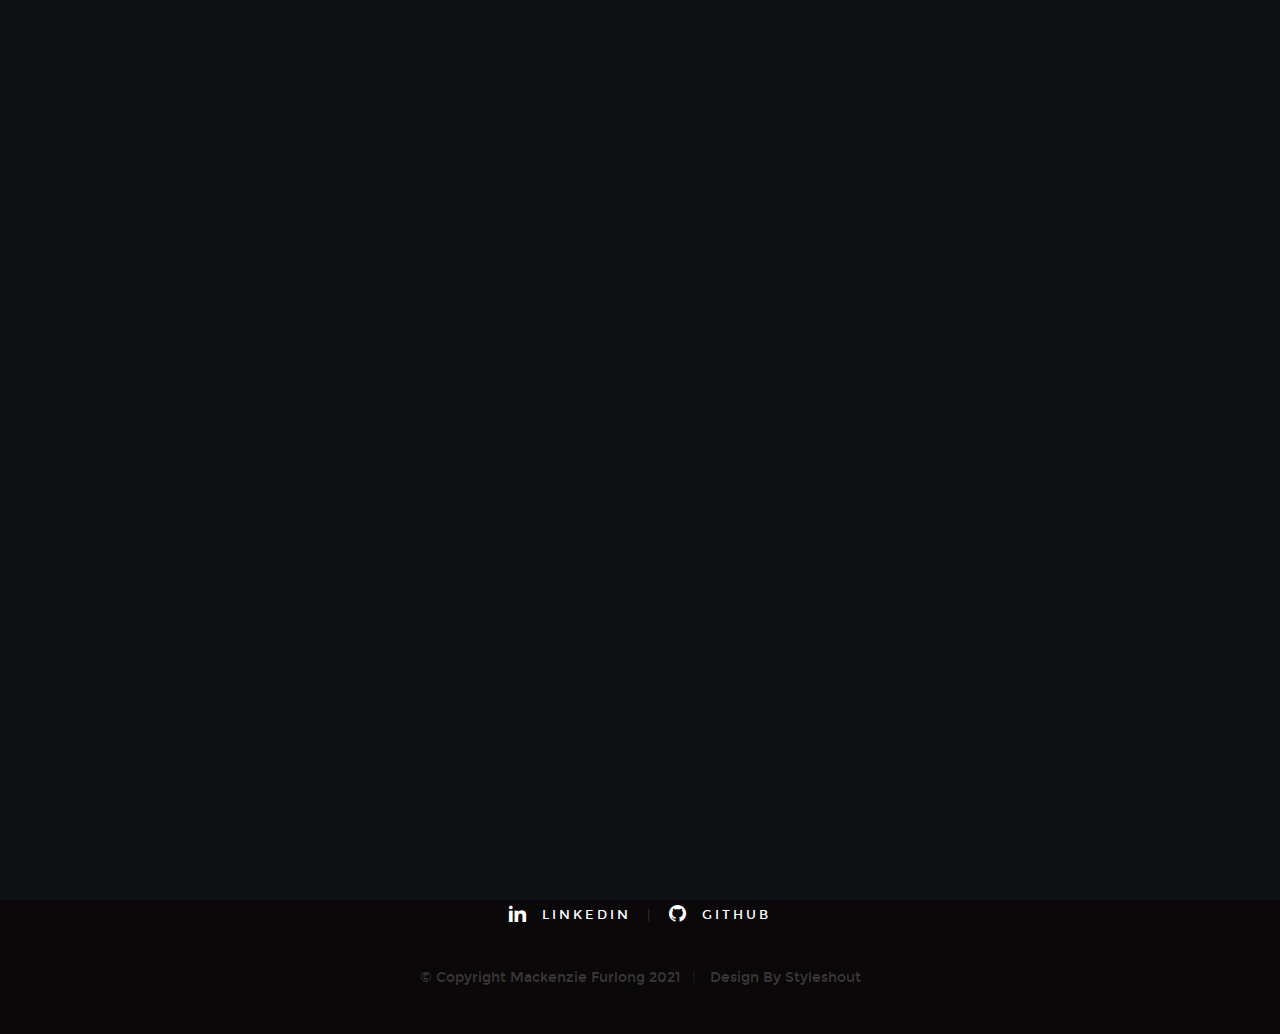
==== thanks.html @ 505a6a19 "contact form changes" ====
<!DOCTYPE html>
<!--[if lt IE 9 ]><html class="no-js oldie" lang="en"> <![endif]-->
<!--[if IE 9 ]><html class="no-js oldie ie9" lang="en"> <![endif]-->
<!--[if (gte IE 9)|!(IE)]><!-->
<html class="no-js" lang="en">
<!--<![endif]-->

<head>

    <!--- basic page needs
    ================================================== -->
    <meta charset="utf-8">
    <title>Mackenzie Furlong</title>
    <meta name="description" content="">
    <meta name="author" content="">

    <!-- mobile specific metas
    ================================================== -->
    <meta name="viewport" content="width=device-width, initial-scale=1">

    <!-- CSS
    ================================================== -->
    <link rel="stylesheet" href="css/base.css">
    <link rel="stylesheet" href="css/vendor.css">
    <link rel="stylesheet" href="css/main.css">

    <!-- script
    ================================================== -->
    <script src="js/modernizr.js"></script>
    <script src="js/pace.min.js"></script>

    <!--=========REMOVE LATER==========
    <script>
      setTimeout(() => location.reload(), 10000) // Auto refresh for changes
    </script>
    =========REMOVE LATER==========-->

    <!-- favicons
    ================================================== -->
    <link rel="shortcut icon" href="Images/M-Logo.png" type="image/png">
    <link rel="icon" href="Images/M-Logo.png" type="image/png">

</head>

<body id="top">

    <!-- header
    ================================================== -->
    <header class="s-header" style="background-color: #000000; height:95px; padding-top:10px;">

            <a class="site-logo"style="padding-left: 50px; width: 100%" href="https://mack6870.github.io/Personal-Website/#contact"><img style="padding-top: 15px; max-height: 50px; max-width: 50px;" src="Images/Back-Arrow-White.png" alt="Homepage"><span class="h01" style="color: #FFFFFF; font-size: 2.6rem;">&emsp;Back To Main Site</span></a>

    </header> <!-- end s-header -->


    <!-- works
    ================================================== -->
    <section style="padding-top:200px;" id="thanks" class="s-works target-section thanks-page">

      <div class="overlay"></div>

        <div class="row narrow section-intro has-bottom-sep">
            <div class="col-full">
                <h3 style="font-size: 3rem; line-height: 1.3; margin-bottom: 2rem;">Thanks For Reaching Out</h3>
                <h1 style="color:#FFFFFF;">Your submission has been received!</h1>

                <p class="lead" style="color:#FFFFFF;">
                  I will get back to you as soon as I can! I appeciate your email and will be in contact with you shortly.
                </p>
            </div>
        </div>

    </section> <!-- end works -->




    <!-- footer
    ================================================== -->
    <footer style="padding-top:45px;">
        <div class="row">
            <div class="col-full">

                <div class="footer-logo">
                    <a class="footer-site-logo smoothscroll" href="#home"><img src="Images/M-Logo-White.png" alt="Homepage"></a>
                </div>

                <ul class="footer-social">
                    <li><a href="https://www.linkedin.com/in/mackenzie-furlong/" target="_blank">
                        <i class="im im-linkedin" aria-hidden="true"></i>
                        <span>LinkedIn</span>
                    </a></li>
                    <li><a href="https://github.com/Mack6870" target="_blank">
                        <i class="im im-github" aria-hidden="true"></i>
                        <span>GitHub</span>
                    </a></li>
                </ul>

            </div>
        </div>

        <div class="row footer-bottom" style="margin-top:0px;">

            <div class="col-twelve">
                <div class="copyright">
                    <span>© Copyright Mackenzie Furlong 2021</span>
                    <span>Design By Styleshout</span>
                </div>

                <div class="go-top">
                <a class="smoothscroll" title="Back to Top" href="#top"><i class="im im-arrow-up" aria-hidden="true"></i></a>
                </div>
            </div>

        </div> <!-- end footer-bottom -->

    </footer> <!-- end footer -->


    <div id="preloader">
        <div id="loader"></div>
    </div>


    <!-- Java Script
    ================================================== -->
    <script src="js/jquery-3.2.1.min.js"></script>
    <script src="js/plugins.js"></script>
    <script src="js/main.js"></script>

</body>

</html>
---- css/base.css ----
/* =================================================================== 
 *
 *  Hola v1.0 Base Stylesheet
 *  10-02-2017
 *  ------------------------------------------------------------------
 *
 *  TOC:
 *  # Normalize
 *  # Basic/base setup styles
 *      ## Media
 *      ## Typography resets
 *      ## links
 *      ## inputs
 *  # grid
 *      ## medium size devices
 *      ## tablets
 *      ## mobile devices
 *      ## small mobile devices
 *  # block grids
 *      ## medium size devices
 *      ## tablets
 *      ## mobile devices
 *      ## small mobile devices
 *  # MISC
 *
 * =================================================================== */


/* ===================================================================
 * # normalize
 * normalize.css v5.0.0 | MIT License | 
 * github.com/necolas/normalize.css
 *
 * ------------------------------------------------------------------- */

html {
    font-family: sans-serif;
    line-height: 1.15;
    -ms-text-size-adjust: 100%;
    -webkit-text-size-adjust: 100%;
}

body {
    margin: 0;
}

article, aside, footer, header, nav, section {
    display: block;
}

h1 {
    font-size: 2em;
    margin: 0.67em 0;
}

figcaption, figure, main {
    display: block;
}

figure {
    margin: 1em 40px;
}

hr {
    box-sizing: content-box;
    height: 0;
    overflow: visible;
}

pre {
    font-family: monospace, monospace;
    font-size: 1em;
}

a {
    background-color: transparent;
    -webkit-text-decoration-skip: objects;
}

a:active, a:hover {
    outline-width: 0;
}

abbr[title] {
    border-bottom: none;
    text-decoration: underline;
    text-decoration: underline dotted;
}

b, strong {
    font-weight: inherit;
}

b, strong {
    font-weight: bolder;
}

code, kbd, samp {
    font-family: monospace, monospace;
    font-size: 1em;
}

dfn {
    font-style: italic;
}

mark {
    background-color: #ff0;
    color: #000;
}

small {
    font-size: 80%;
}

sub, sup {
    font-size: 75%;
    line-height: 0;
    position: relative;
    vertical-align: baseline;
}

sub {
    bottom: -0.25em;
}

sup {
    top: -0.5em;
}

audio, video {
    display: inline-block;
}

audio:not([controls]) {
    display: none;
    height: 0;
}

img {
    border-style: none;
}

svg:not(:root) {
    overflow: hidden;
}

button, input, optgroup, select, textarea {
    font-family: sans-serif;
    font-size: 100%;
    line-height: 1.15;
    margin: 0;
}

button, input {
    overflow: visible;
}

button, select {
    text-transform: none;
}

button, html [type="button"], [type="reset"], [type="submit"] {
    -webkit-appearance: button;
}

button::-moz-focus-inner, [type="button"]::-moz-focus-inner, [type="reset"]::-moz-focus-inner, [type="submit"]::-moz-focus-inner {
    border-style: none;
    padding: 0;
}

button:-moz-focusring, [type="button"]:-moz-focusring, [type="reset"]:-moz-focusring, [type="submit"]:-moz-focusring {
    outline: 1px dotted ButtonText;
}

fieldset {
    border: 1px solid #c0c0c0;
    margin: 0 2px;
    padding: 0.35em 0.625em 0.75em;
}

legend {
    box-sizing: border-box;
    color: inherit;
    display: table;
    max-width: 100%;
    padding: 0;
    white-space: normal;
}

progress {
    display: inline-block;
    vertical-align: baseline;
}

textarea {
    overflow: auto;
}

[type="checkbox"], [type="radio"] {
    box-sizing: border-box;
    padding: 0;
}

[type="number"]::-webkit-inner-spin-button, [type="number"]::-webkit-outer-spin-button {
    height: auto;
}

[type="search"] {
    -webkit-appearance: textfield;
    outline-offset: -2px;
}

[type="search"]::-webkit-search-cancel-button, [type="search"]::-webkit-search-decoration {
    -webkit-appearance: none;
}

::-webkit-file-upload-button {
    -webkit-appearance: button;
    font: inherit;
}

details, menu {
    display: block;
}

summary {
    display: list-item;
}

canvas {
    display: inline-block;
}

template {
    display: none;
}

[hidden] {
    display: none;
}


/* ===================================================================
 * # basic/base setup styles - (_basic.scss)
 *
 * ------------------------------------------------------------------- */

html {
    font-size: 62.5%;
    box-sizing: border-box;
}

*, *::before, *::after {
    box-sizing: inherit;
}

body {
    font-weight: normal;
    line-height: 1;
    word-wrap: break-word;
    text-rendering: optimizeLegibility;
    -webkit-overflow-scrolling: touch;
    -webkit-text-size-adjust: none;
}

body, input, button {
    -moz-osx-font-smoothing: grayscale;
    -webkit-font-smoothing: antialiased;
}


/* ------------------------------------------------------------------- 
 * ## Media - (_basic.scss)
 * ------------------------------------------------------------------- */

img, video {
    max-width: 100%;
    height: auto;
}


/* ------------------------------------------------------------------- 
 * ## Typography resets - (_basic.scss)
 * ------------------------------------------------------------------- */

div, dl, dt, dd, ul, ol, li, h1, h2, h3, h4, h5, h6, pre, form, p, blockquote, th, td {
    margin: 0;
    padding: 0;
}

h1, h2, h3, h4, h5, h6 {
    -webkit-font-smoothing: auto;
    -webkit-font-smoothing: antialiased;
    -webkit-font-variant-ligatures: common-ligatures;
    -moz-font-variant-ligatures: common-ligatures;
    font-variant-ligatures: common-ligatures;
    text-rendering: optimizeLegibility;
}

em, i {
    font-style: italic;
    line-height: inherit;
}

strong, b {
    font-weight: bold;
    line-height: inherit;
}

small {
    font-size: 60%;
    line-height: inherit;
}

ol, ul {
    list-style: none;
}

li {
    display: block;
}


/* ------------------------------------------------------------------- 
 * ## links - (_basic.scss)
 * ------------------------------------------------------------------- */

a {
    text-decoration: none;
    line-height: inherit;
}

a img {
    border: none;
}


/* ------------------------------------------------------------------- 
 * ## inputs - (_basic.scss)
 * ------------------------------------------------------------------- */

fieldset {
    margin: 0;
    padding: 0;
}

input[type="email"], 
input[type="number"], 
input[type="search"], 
input[type="text"], 
input[type="tel"], 
input[type="url"], 
input[type="password"], textarea {
    -webkit-appearance: none;
    -moz-appearance: none;
    -ms-appearance: none;
    -o-appearance: none;
    appearance: none;
}


/* ===================================================================
 * # grid - (_grid.scss)
 *
 * ------------------------------------------------------------------- */

.row {
    width: 94%;
    max-width: 1200px;
    margin: 0 auto;
}

.row:after {
    content: "";
    display: table;
    clear: both;
}

.row .row {
    width: auto;
    max-width: none;
    margin-left: -20px;
    margin-right: -20px;
}


/* column blocks
 * -------------------------------------- */

[class*="col-"] {
    float: left;
}

[class*="col-"] + [class*="col-"].end {
    float: right;
}

[class*="col-"] {
    padding: 0 20px;
}


/* column width classes 
 * -------------------------------------- */

.col-one {
    width: 8.33333%;
}

.col-two, .col-1-6 {
    width: 16.66667%;
}

.col-three, .col-1-4 {
    width: 25%;
}

.col-four, .col-1-3 {
    width: 33.33333%;
}

.col-five {
    width: 41.66667%;
}

.col-six, .col-1-2 {
    width: 50%;
}

.col-seven {
    width: 58.33333%;
}

.col-eight, .col-2-3 {
    width: 66.66667%;
}

.col-nine, .col-3-4 {
    width: 75%;
}

.col-ten, .col-5-6 {
    width: 83.33333%;
}

.col-eleven {
    width: 91.66667%;
}

.col-twelve, .col-full {
    width: 100%;
}


/* ------------------------------------------------------------------- 
 * ## medium size devices - (_grid.scss)
 * ------------------------------------------------------------------- */

@media only screen and (max-width: 1200px) {
    .row .row {
        margin-left: -15px;
        margin-right: -15px;
    }
    [class*="col-"] {
        padding: 0 15px;
    }
    .md-two, .md-1-6 {
        width: 16.66667%;
    }
    .md-one {
        width: 8.33333%;
    }
    .md-three, .md-1-4 {
        width: 25%;
    }
    .md-four, .md-1-3 {
        width: 33.33333%;
    }
    .md-five {
        width: 41.66667%;
    }
    .md-six, .md-1-2 {
        width: 50%;
    }
    .md-seven {
        width: 58.33333%;
    }
    .md-eight, .md-2-3 {
        width: 66.66667%;
    }
    .md-nine, .md-3-4 {
        width: 75%;
    }
    .md-ten, .md-5-6 {
        width: 83.33333%;
    }
    .md-eleven {
        width: 91.66667%;
    }
    .md-twelve, .md-full {
        width: 100%;
    }
}


/* ------------------------------------------------------------------- 
 * ## tablets - (_grid.scss)
 * ------------------------------------------------------------------- */

@media only screen and (max-width: 800px) {
    .row {
        width: 90%;
    }
    .tab-1-4 {
        width: 25%;
    }
    .tab-1-3 {
        width: 33.33333%;
    }
    .tab-1-2 {
        width: 50%;
    }
    .tab-2-3 {
        width: 66.66667%;
    }
    .tab-3-4 {
        width: 75%;
    }
    .tab-full {
        width: 100%;
    }
}


/* ------------------------------------------------------------------- 
 * ## mobile devices - (_grid.scss)
 * ------------------------------------------------------------------- */

@media only screen and (max-width: 600px) {
    .row {
        width: auto;
        padding-left: 25px;
        padding-right: 25px;
    }
    .row .row {
        margin-left: -10px;
        margin-right: -10px;
    }
    [class*="col-"] {
        padding: 0 10px;
    }
    .mob-1-4 {
        width: 25%;
    }
    .mob-1-3 {
        width: 33.33333%;
    }
    .mob-1-2 {
        width: 50%;
    }
    .mob-2-3 {
        width: 66.66667%;
    }
    .mob-3-4 {
        width: 75%;
    }
    .mob-full {
        width: 100%;
    }
}


/* ------------------------------------------------------------------- 
 * ## small mobile devices - (_grid.scss) 
 * ------------------------------------------------------------------- */


/* stack columns on small mobile devices
 * ------------------------------------------------------------------- */

@media only screen and (max-width: 400px) {
    .row .row {
        padding-left: 0;
        padding-right: 0;
        margin-left: 0;
        margin-right: 0;
    }
    [class*="col-"] {
        width: 100% !important;
        float: none !important;
        clear: both !important;
        margin-left: 0;
        margin-right: 0;
        padding: 0;
    }
    [class*="col-"] + [class*="col-"].end {
        float: none;
    }
}


/* ===================================================================
 * # block grids - (_grid.scss)
 * ------------------------------------------------------------------- */


/*   Equally-sized columns define at row level
 * ------------------------------------------------------------------- */

[class*="block-"]:after {
    content: "";
    display: table;
    clear: both;
}

.block-1-6 .col-block {
    width: 16.66667%;
}

.block-1-5 .col-block {
    width: 20%;
}

.block-1-4 .col-block {
    width: 25%;
}

.block-1-3 .col-block {
    width: 33.33333%;
}

.block-1-2 .col-block {
    width: 50%;
}


/**
 * Clearing for block grid columns. Allow columns with 
 * different heights to align properly.
 */

.block-1-6 .col-block:nth-child(6n+1), 
.block-1-5 .col-block:nth-child(5n+1), 
.block-1-4 .col-block:nth-child(4n+1), 
.block-1-3 .col-block:nth-child(3n+1), 
.block-1-2 .col-block:nth-child(2n+1) {
    clear: both;
}


/* ------------------------------------------------------------------- 
 * ## medium size devices - (_grid.scss)
 * ------------------------------------------------------------------- */

@media only screen and (max-width: 1200px) {
    .block-m-1-6 .col-block {
        width: 16.66667%;
    }
    .block-m-1-5 .col-block {
        width: 20%;
    }
    .block-m-1-4 .col-block {
        width: 25%;
    }
    .block-m-1-3 .col-block {
        width: 33.33333%;
    }
    .block-m-1-2 .col-block {
        width: 50%;
    }
    .block-m-full .col-block {
        width: 100%;
        clear: both;
    }
    [class*="block-m-"] .bgrid:nth-child(n) {
        clear: none;
    }
    .block-m-1-6 .col-block:nth-child(6n+1), 
    .block-m-1-5 .col-block:nth-child(5n+1), 
    .block-m-1-4 .col-block:nth-child(4n+1), 
    .block-m-1-3 .col-block:nth-child(3n+1), 
    .block-m-1-2 .col-block:nth-child(2n+1) {
        clear: both;
    }
}


/* ------------------------------------------------------------------- 
 * ## tablets - (_grid.scss)
 * ------------------------------------------------------------------- */

@media only screen and (max-width: 800px) {
    .block-tab-1-6 .col-block {
        width: 16.66667%;
    }
    .block-tab-1-5 .col-block {
        width: 20%;
    }
    .block-tab-1-4 .col-block {
        width: 25%;
    }
    .block-tab-1-3 .col-block {
        width: 33.33333%;
    }
    .block-tab-1-2 .col-block {
        width: 50%;
    }
    .block-tab-full .col-block {
        width: 100%;
        clear: both;
    }
    [class*="block-tab-"] .bgrid:nth-child(n) {
        clear: none;
    }
    .block-tab-1-6 .col-block:nth-child(6n+1), 
    .block-tab-1-6 .col-block:nth-child(5n+1), 
    .block-tab-1-4 .col-block:nth-child(4n+1), 
    .block-tab-1-3 .col-block:nth-child(3n+1), 
    .block-tab-1-2 .col-block:nth-child(2n+1) {
        clear: both;
    }
}


/* ------------------------------------------------------------------- 
 * ## mobile devices - (_grid.scss)
 * ------------------------------------------------------------------- */

@media only screen and (max-width: 600px) {
    .block-mob-1-6 .col-block {
        width: 16.66667%;
    }
    .block-mob-1-5 .col-block {
        width: 20%;
    }
    .block-mob-1-4 .col-block {
        width: 25%;
    }
    .block-mob-1-3 .col-block {
        width: 33.33333%;
    }
    .block-mob-1-2 .col-block {
        width: 50%;
    }
    .block-mob-full .col-block {
        width: 100%;
        clear: both;
    }
    [class*="block-mob-"] .bgrid:nth-child(n) {
        clear: none;
    }
    .block-mob-1-6 .col-block:nth-child(6n+1), 
    .block-mob-1-5 .col-block:nth-child(5n+1), 
    .block-mob-1-4 .col-block:nth-child(4n+1), 
    .block-mob-1-3 .col-block:nth-child(3n+1), 
    .block-mob-1-2 .col-block:nth-child(2n+1) {
        clear: both;
    }
}


/* ------------------------------------------------------------------- 
 * ## small mobile devices - (_grid.scss) 
 * ------------------------------------------------------------------- */


/* stack columns on small mobile devices
 * ------------------------------------------------------------------- */

@media only screen and (max-width: 400px) {
    .stack .col-block {
        width: 100% !important;
        float: none !important;
        clear: both !important;
        margin-left: 0;
        margin-right: 0;
    }
}


/* ===================================================================
 * # MISC  - (_grid.scss)
 *
 * ------------------------------------------------------------------- */

.group:after {
    content: "";
    display: table;
    clear: both;
}


/* Misc Helper Styles
 * -------------------------------------- */

.is-hidden {
    display: none;
}

.is-invisible {
    visibility: hidden;
}

.antialiased {
    -webkit-font-smoothing: antialiased;
    -moz-osx-font-smoothing: grayscale;
}

.overflow-hidden {
    overflow: hidden;
}

.remove-bottom {
    margin-bottom: 0;
}

.half-bottom {
    margin-bottom: 1.5rem !important;
}

.add-bottom {
    margin-bottom: 3rem !important;
}

.no-border {
    border: none;
}

.full-width {
    width: 100%;
}

.text-center {
    text-align: center;
}

.text-left {
    text-align: left;
}

.text-right {
    text-align: right;
}

.pull-left {
    float: left;
}

.pull-right {
    float: right;
}

.align-center {
    margin-left: auto;
    margin-right: auto;
    text-align: center;
}
---- css/vendor.css ----
/* ===================================================================
 *
 *  Hola v1.0 Vendor/Third Party CSS
 *  10-02-2017
 *  ------------------------------------------------------------------
 *
 *  TOC:
 *  # Slick slider
 *  # PhotoSwipe Skin
 *  # Prettyprint GitHub Theme
 *
 * =================================================================== */


/* ===================================================================
 * # slick slider
 *
 * ------------------------------------------------------------------- */

.slick-slider {
    position: relative;
    display: block;
    box-sizing: border-box;
    -webkit-touch-callout: none;
    -webkit-user-select: none;
    -khtml-user-select: none;
    -moz-user-select: none;
    -ms-user-select: none;
    user-select: none;
    -ms-touch-action: pan-y;
    touch-action: pan-y;
    -webkit-tap-highlight-color: transparent;
}

.slick-list {
    position: relative;
    overflow: hidden;
    display: block;
    margin: 0;
    padding: 0;
}

.slick-list:focus {
    outline: none;
}

.slick-list.dragging {
    cursor: pointer;
    cursor: hand;
}

.slick-slider .slick-track, .slick-slider .slick-list {
    -webkit-transform: translate3d(0, 0, 0);
    -moz-transform: translate3d(0, 0, 0);
    -ms-transform: translate3d(0, 0, 0);
    -o-transform: translate3d(0, 0, 0);
    transform: translate3d(0, 0, 0);
}

.slick-track {
    position: relative;
    left: 0;
    top: 0;
    display: block;
}

.slick-track:before, .slick-track:after {
    content: "";
    display: table;
}

.slick-track:after {
    clear: both;
}

.slick-loading .slick-track {
    visibility: hidden;
}

.slick-slide {
    float: left;
    height: 100%;
    min-height: 1px;
    display: none;
}

[dir="rtl"] .slick-slide {
    float: right;
}

.slick-slide img {
    display: block;
}

.slick-slide.slick-loading img {
    display: none;
}

.slick-slide.dragging img {
    pointer-events: none;
}

.slick-initialized .slick-slide {
    display: block;
}

.slick-loading .slick-slide {
    visibility: hidden;
}

.slick-vertical .slick-slide {
    display: block;
    height: auto;
    border: 1px solid transparent;
}

.slick-arrow.slick-hidden {
    display: none;
}


/*! PhotoSwipe main CSS by Dmitry Semenov | photoswipe.com | MIT license */


/*
	Styles for basic PhotoSwipe functionality (sliding area, open/close transitions)
*/


/* pswp = photoswipe */

.pswp {
    display: none;
    position: absolute;
    width: 100%;
    height: 100%;
    left: 0;
    top: 0;
    overflow: hidden;
    -ms-touch-action: none;
    touch-action: none;
    z-index: 1500;
    -webkit-text-size-adjust: 100%;
    /* create separate layer, to avoid paint on window.onscroll in webkit/blink */
    -webkit-backface-visibility: hidden;
    outline: none;
}

.pswp * {
    -webkit-box-sizing: border-box;
    box-sizing: border-box;
}

.pswp img {
    max-width: none;
}


/* style is added when JS option showHideOpacity is set to true */

.pswp--animate_opacity {
    /* 0.001, because opacity:0 doesn't trigger Paint action, which causes lag at start of transition */
    opacity: 0.001;
    will-change: opacity;
    /* for open/close transition */
    -webkit-transition: opacity 333ms cubic-bezier(0.4, 0, 0.22, 1);
    transition: opacity 333ms cubic-bezier(0.4, 0, 0.22, 1);
}

.pswp--open {
    display: block;
}

.pswp--zoom-allowed .pswp__img {
    /* autoprefixer: off */
    cursor: -webkit-zoom-in;
    cursor: -moz-zoom-in;
    cursor: zoom-in;
}

.pswp--zoomed-in .pswp__img {
    /* autoprefixer: off */
    cursor: -webkit-grab;
    cursor: -moz-grab;
    cursor: grab;
}

.pswp--dragging .pswp__img {
    /* autoprefixer: off */
    cursor: -webkit-grabbing;
    cursor: -moz-grabbing;
    cursor: grabbing;
}


/*
	Background is added as a separate element.
	As animating opacity is much faster than animating rgba() background-color.
*/

.pswp__bg {
    position: absolute;
    left: 0;
    top: 0;
    width: 100%;
    height: 100%;
    background: #000;
    opacity: 0;
    -webkit-transform: translateZ(0);
    transform: translateZ(0);
    -webkit-backface-visibility: hidden;
    will-change: opacity;
}

.pswp__scroll-wrap {
    position: absolute;
    left: 0;
    top: 0;
    width: 100%;
    height: 100%;
    overflow: hidden;
}

.pswp__container, .pswp__zoom-wrap {
    -ms-touch-action: none;
    touch-action: none;
    position: absolute;
    left: 0;
    right: 0;
    top: 0;
    bottom: 0;
}


/* Prevent selection and tap highlights */

.pswp__container, .pswp__img {
    -webkit-user-select: none;
    -moz-user-select: none;
    -ms-user-select: none;
    user-select: none;
    -webkit-tap-highlight-color: transparent;
    -webkit-touch-callout: none;
}

.pswp__zoom-wrap {
    position: absolute;
    width: 100%;
    -webkit-transform-origin: left top;
    -ms-transform-origin: left top;
    transform-origin: left top;
    /* for open/close transition */
    -webkit-transition: -webkit-transform 333ms cubic-bezier(0.4, 0, 0.22, 1);
    transition: transform 333ms cubic-bezier(0.4, 0, 0.22, 1);
}

.pswp__bg {
    will-change: opacity;
    /* for open/close transition */
    -webkit-transition: opacity 333ms cubic-bezier(0.4, 0, 0.22, 1);
    transition: opacity 333ms cubic-bezier(0.4, 0, 0.22, 1);
}

.pswp--animated-in .pswp__bg, .pswp--animated-in .pswp__zoom-wrap {
    -webkit-transition: none;
    transition: none;
}

.pswp__container, .pswp__zoom-wrap {
    -webkit-backface-visibility: hidden;
}

.pswp__item {
    position: absolute;
    left: 0;
    right: 0;
    top: 0;
    bottom: 0;
    overflow: hidden;
}

.pswp__img {
    position: absolute;
    width: auto;
    height: auto;
    top: 0;
    left: 0;
}


/*
	stretched thumbnail or div placeholder element (see below)
	style is added to avoid flickering in webkit/blink when layers overlap
*/

.pswp__img--placeholder {
    -webkit-backface-visibility: hidden;
}


/*
	div element that matches size of large image
	large image loads on top of it
*/

.pswp__img--placeholder--blank {
    background: #222;
}

.pswp--ie .pswp__img {
    width: 100% !important;
    height: auto !important;
    left: 0;
    top: 0;
}


/*
	Error message appears when image is not loaded
	(JS option errorMsg controls markup)
*/

.pswp__error-msg {
    position: absolute;
    left: 0;
    top: 50%;
    width: 100%;
    text-align: center;
    font-size: 14px;
    line-height: 16px;
    margin-top: -8px;
    color: #CCC;
}

.pswp__error-msg a {
    color: #CCC;
    text-decoration: underline;
}


/* ===================================================================
 * # PhotoSwipe Skin
 *
 * ------------------------------------------------------------------- */


/*
    Contents:

    1. Buttons
    2. Share modal and links
    3. Index indicator ("1 of X" counter)
    4. Caption
    5. Loading indicator
    6. Additional styles (root element, top bar, idle state, hidden state, etc.)
*/


/* -------------------------------------------------------------------
 * ## 1. buttons
 * ------------------------------------------------------------------- */


/* <button> css reset */

.pswp__button {
    width: 44px;
    height: 44px;
    line-height: 1;
    position: relative;
    background: none;
    cursor: pointer;
    overflow: visible;
    -webkit-appearance: none;
    display: block;
    border: 0;
    padding: 0;
    margin: 0;
    float: right;
    opacity: 0.6;
    -webkit-transition: opacity 0.2s;
    transition: opacity 0.2s;
    -webkit-box-shadow: none;
    box-shadow: none;
}

.pswp__button:focus, .pswp__button:hover {
    opacity: 1;
    background-color: transparent;
}

.pswp__button:active {
    outline: none;
    opacity: 0.9;
}

.pswp__button::-moz-focus-inner {
    padding: 0;
    border: 0;
}


/*
pswp__ui--over-close class it added when mouse is
over element that should close gallery
*/

.pswp__ui--over-close .pswp__button--close {
    opacity: 1;
}

.pswp__button, .pswp__button--arrow--left:before, .pswp__button--arrow--right:before {
    background: url(../Images/photoswipe/default-skin.png) 0 0 no-repeat;
    background-size: 264px 88px;
    width: 44px;
    height: 44px;
}

@media (-webkit-min-device-pixel-ratio: 1.1), (-webkit-min-device-pixel-ratio: 1.09375), (min-resolution: 105dpi), (min-resolution: 1.1dppx) {
    /* Serve SVG sprite if browser supports SVG and resolution is more than 105dpi */
    .pswp--svg .pswp__button, .pswp--svg .pswp__button--arrow--left:before, .pswp--svg .pswp__button--arrow--right:before {
        background-image: url(../Images/photoswipe/default-skin.svg);
    }
    .pswp--svg .pswp__button--arrow--left, .pswp--svg .pswp__button--arrow--right {
        background: none;
    }
}

.pswp__button--close {
    background-position: 0 -44px;
}

.pswp__button--share {
    background-position: -44px -44px;
}

.pswp__button--fs {
    display: none;
}

.pswp--supports-fs .pswp__button--fs {
    display: block;
}

.pswp--fs .pswp__button--fs {
    background-position: -44px 0;
}

.pswp__button--zoom {
    display: none;
    background-position: -88px 0;
}

.pswp--zoom-allowed .pswp__button--zoom {
    display: block;
}

.pswp--zoomed-in .pswp__button--zoom {
    background-position: -132px 0;
}


/* no arrows on touch screens */

.pswp--touch .pswp__button--arrow--left, .pswp--touch .pswp__button--arrow--right {
    visibility: hidden;
}


/*
Arrow buttons hit area
(icon is added to :before pseudo-element)
*/

.pswp__button--arrow--left, .pswp__button--arrow--right {
    background: none;
    top: 50%;
    margin-top: -22px;
    width: 30px;
    height: 32px;
    position: absolute;
}

.pswp__button--arrow--left {
    left: 12px;
}

.pswp__button--arrow--right {
    right: 12px;
}

.pswp__button--arrow--left:before, .pswp__button--arrow--right:before {
    content: '';
    top: 0;
    background-color: rgba(0, 0, 0, 0.3);
    height: 30px;
    width: 32px;
    position: absolute;
    border-radius: 3px;
}

.pswp__button--arrow--left:before {
    left: 6px;
    background-position: -138px -44px;
}

.pswp__button--arrow--right:before {
    right: 6px;
    background-position: -94px -44px;
}


/* -------------------------------------------------------------------
 * ## 2. Share modal/popup and links
 * ------------------------------------------------------------------- */

.pswp__counter, .pswp__share-modal {
    -webkit-user-select: none;
    -moz-user-select: none;
    -ms-user-select: none;
    user-select: none;
}

.pswp__share-modal {
    display: block;
    background: rgba(0, 0, 0, 0.5);
    width: 100%;
    height: 100%;
    top: 0;
    left: 0;
    padding: 10px;
    position: absolute;
    z-index: 1600;
    opacity: 0;
    -webkit-transition: opacity 0.25s ease-out;
    transition: opacity 0.25s ease-out;
    -webkit-backface-visibility: hidden;
    will-change: opacity;
}

.pswp__share-modal--hidden {
    display: none;
}

.pswp__share-tooltip {
    z-index: 1620;
    position: absolute;
    background: #FFF;
    top: 56px;
    border-radius: 3px;
    display: block;
    width: auto;
    right: 44px;
    -webkit-box-shadow: 0 2px 5px rgba(0, 0, 0, 0.25);
    box-shadow: 0 2px 5px rgba(0, 0, 0, 0.25);
    -webkit-transform: translateY(6px);
    -ms-transform: translateY(6px);
    transform: translateY(6px);
    -webkit-transition: -webkit-transform 0.25s;
    transition: transform 0.25s;
    -webkit-backface-visibility: hidden;
    will-change: transform;
}

.pswp__share-tooltip a {
    display: block;
    padding: 9px 15px;
    color: #000;
    text-decoration: none;
    font-size: 13px;
    line-height: 18px;
}

.pswp__share-tooltip a:hover {
    text-decoration: none;
    color: #000;
}

.pswp__share-tooltip a:first-child {
    /* round corners on the first/last list item */
    border-radius: 3px 3px 0 0;
}

.pswp__share-tooltip a:last-child {
    border-radius: 0 0 3px 3px;
}

.pswp__share-modal--fade-in {
    opacity: 1;
}

.pswp__share-modal--fade-in .pswp__share-tooltip {
    -webkit-transform: translateY(0);
    -ms-transform: translateY(0);
    transform: translateY(0);
}


/* increase size of share links on touch devices */

.pswp--touch .pswp__share-tooltip a {
    padding: 16px 12px;
}

a.pswp__share--facebook:before {
    content: '';
    display: block;
    width: 0;
    height: 0;
    position: absolute;
    top: -12px;
    right: 15px;
    border: 6px solid transparent;
    border-bottom-color: #FFF;
    -webkit-pointer-events: none;
    -moz-pointer-events: none;
    pointer-events: none;
}

a.pswp__share--facebook:hover {
    background: #3E5C9A;
    color: #FFF;
}

a.pswp__share--facebook:hover:before {
    border-bottom-color: #3E5C9A;
}

a.pswp__share--twitter:hover {
    background: #55ACEE;
    color: #FFF;
}

a.pswp__share--pinterest:hover {
    background: #CCC;
    color: #CE272D;
}

a.pswp__share--download:hover {
    background: #DDD;
}


/* -------------------------------------------------------------------
 * ## 3. Index indicator ("1 of X" counter)
 * ------------------------------------------------------------------- */

.pswp__counter {
    position: absolute;
    left: 6px;
    top: 0;
    height: 44px;
    font-size: 13px;
    line-height: 44px;
    color: #FFF;
    opacity: 0.75;
    padding: 0 10px;
}


/* -------------------------------------------------------------------
 * ## 4. Caption
 * ------------------------------------------------------------------- */

.pswp__caption {
    position: absolute;
    left: 0;
    bottom: 0;
    width: 100%;
    min-height: 45px;
}

.pswp__caption h4 {
    font-size: 1.8rem;
    line-height: 1.333;
    margin: 0 0 .6rem;
    color: #FFFFFF;
}

.pswp__caption small {
    font-size: 11px;
    color: rgba(255, 255, 255, 0.5);
}

.pswp__caption__center {
    text-align: center;
    max-width: 900px;
    margin: 0 auto;
    font-size: 13px;
    padding: 10px;
    line-height: 20px;
    color: rgba(255, 255, 255, 0.5);
}

.pswp__caption--empty {
    display: none;
}


/* Fake caption element, used to calculate height of next/prev image */

.pswp__caption--fake {
    visibility: hidden;
}


/* -------------------------------------------------------------------
 * ## 5. Loading indicator (preloader)
 * You can play with it here - http://codepen.io/dimsemenov/pen/yyBWoR
 * ------------------------------------------------------------------- */

.pswp__preloader {
    width: 44px;
    height: 44px;
    position: absolute;
    top: 0;
    left: 50%;
    margin-left: -22px;
    opacity: 0;
    -webkit-transition: opacity 0.25s ease-out;
    transition: opacity 0.25s ease-out;
    will-change: opacity;
    direction: ltr;
}

.pswp__preloader__icn {
    width: 20px;
    height: 20px;
    margin: 12px;
}

.pswp__preloader--active {
    opacity: 1;
}

.pswp__preloader--active .pswp__preloader__icn {
    /* We use .gif in browsers that don't support CSS animation */
    background: url(../Images/photoswipe/preloader.gif) 0 0 no-repeat;
}

.pswp--css_animation .pswp__preloader--active {
    opacity: 1;
}

.pswp--css_animation .pswp__preloader--active .pswp__preloader__icn {
    -webkit-animation: clockwise 500ms linear infinite;
    animation: clockwise 500ms linear infinite;
}

.pswp--css_animation .pswp__preloader--active .pswp__preloader__donut {
    -webkit-animation: donut-rotate 1000ms cubic-bezier(0.4, 0, 0.22, 1) infinite;
    animation: donut-rotate 1000ms cubic-bezier(0.4, 0, 0.22, 1) infinite;
}

.pswp--css_animation .pswp__preloader__icn {
    background: none;
    opacity: 0.75;
    width: 14px;
    height: 14px;
    position: absolute;
    left: 15px;
    top: 15px;
    margin: 0;
}

.pswp--css_animation .pswp__preloader__cut {
    /*
			The idea of animating inner circle is based on Polymer ("material") loading indicator
			 by Keanu Lee https://blog.keanulee.com/2014/10/20/the-tale-of-three-spinners.html
		*/
    position: relative;
    width: 7px;
    height: 14px;
    overflow: hidden;
}

.pswp--css_animation .pswp__preloader__donut {
    -webkit-box-sizing: border-box;
    box-sizing: border-box;
    width: 14px;
    height: 14px;
    border: 2px solid #FFF;
    border-radius: 50%;
    border-left-color: transparent;
    border-bottom-color: transparent;
    position: absolute;
    top: 0;
    left: 0;
    background: none;
    margin: 0;
}

@media screen and (max-width: 1024px) {
    .pswp__preloader {
        position: relative;
        left: auto;
        top: auto;
        margin: 0;
        float: right;
    }
}

@-webkit-keyframes clockwise {
    0% {
        -webkit-transform: rotate(0deg);
        transform: rotate(0deg);
    }
    100% {
        -webkit-transform: rotate(360deg);
        transform: rotate(360deg);
    }
}

@keyframes clockwise {
    0% {
        -webkit-transform: rotate(0deg);
        transform: rotate(0deg);
    }
    100% {
        -webkit-transform: rotate(360deg);
        transform: rotate(360deg);
    }
}

@-webkit-keyframes donut-rotate {
    0% {
        -webkit-transform: rotate(0);
        transform: rotate(0);
    }
    50% {
        -webkit-transform: rotate(-140deg);
        transform: rotate(-140deg);
    }
    100% {
        -webkit-transform: rotate(0);
        transform: rotate(0);
    }
}

@keyframes donut-rotate {
    0% {
        -webkit-transform: rotate(0);
        transform: rotate(0);
    }
    50% {
        -webkit-transform: rotate(-140deg);
        transform: rotate(-140deg);
    }
    100% {
        -webkit-transform: rotate(0);
        transform: rotate(0);
    }
}


/* -------------------------------------------------------------------
 * ## 6. additional styles
 * ------------------------------------------------------------------- */


/* root element of UI */

.pswp {
    font-family: "montserrat-regular", sans-serif;
}

.pswp__ui {
    -webkit-font-smoothing: auto;
    visibility: visible;
    opacity: 1;
    z-index: 1550;
}


/* top black bar with buttons and "1 of X" indicator */

.pswp__top-bar {
    position: absolute;
    left: 0;
    top: 0;
    height: 44px;
    width: 100%;
    padding: 0 6px;
}

.pswp__caption, .pswp__top-bar, .pswp--has_mouse .pswp__button--arrow--left, .pswp--has_mouse .pswp__button--arrow--right {
    -webkit-backface-visibility: hidden;
    will-change: opacity;
    -webkit-transition: opacity 333ms cubic-bezier(0.4, 0, 0.22, 1);
    transition: opacity 333ms cubic-bezier(0.4, 0, 0.22, 1);
}


/* pswp--has_mouse class is added only when two subsequent mousemove events occur */

.pswp--has_mouse .pswp__button--arrow--left, .pswp--has_mouse .pswp__button--arrow--right {
    visibility: visible;
}

.pswp__top-bar, .pswp__caption {
    background-color: rgba(0, 0, 0, 0.5);
}


/* pswp__ui--fit class is added when main image "fits" between top bar and bottom bar (caption) */

.pswp__ui--fit .pswp__top-bar, .pswp__ui--fit .pswp__caption {
    background-color: rgba(0, 0, 0, 0.3);
}


/* pswp__ui--idle class is added when mouse isn't moving for several seconds (JS option timeToIdle) */

.pswp__ui--idle .pswp__top-bar {
    opacity: 0;
}

.pswp__ui--idle .pswp__button--arrow--left, .pswp__ui--idle .pswp__button--arrow--right {
    opacity: 0;
}


/*
	pswp__ui--hidden class is added when controls are hidden
	e.g. when user taps to toggle visibility of controls
*/

.pswp__ui--hidden .pswp__top-bar, .pswp__ui--hidden .pswp__caption, .pswp__ui--hidden .pswp__button--arrow--left, .pswp__ui--hidden .pswp__button--arrow--right {
    /* Force paint & create composition layer for controls. */
    opacity: 0.001;
}


/* pswp__ui--one-slide class is added when there is just one item in gallery */

.pswp__ui--one-slide .pswp__button--arrow--left, .pswp__ui--one-slide .pswp__button--arrow--right, .pswp__ui--one-slide .pswp__counter {
    display: none;
}

.pswp__element--disabled {
    display: none !important;
}

.pswp--minimal--dark .pswp__top-bar {
    background: none;
}


/* ===================================================================
 * # Prettyprint GitHub Theme
 *
 * ------------------------------------------------------------------- */

.prettyprint {
    background: #F1F1F1;
    font-family: Menlo, 'Bitstream Vera Sans Mono', 'DejaVu Sans Mono', Monaco, Consolas, monospace;
    font-size: 12px;
    line-height: 1.5;
    border-radius: 3px;
    border: none;
}

.pln {
    color: #333333;
}

@media screen {
    .str {
        color: #dd1144;
    }
    .kwd {
        color: #333333;
    }
    .com {
        color: #999988;
    }
    .typ {
        color: #445588;
    }
    .lit {
        color: #445588;
    }
    .pun {
        color: #333333;
    }
    .opn {
        color: #333333;
    }
    .clo {
        color: #333333;
    }
    .tag {
        color: navy;
    }
    .atn {
        color: teal;
    }
    .atv {
        color: #dd1144;
    }
    .dec {
        color: #333333;
    }
    .var {
        color: teal;
    }
    .fun {
        color: #990000;
    }
}

@media print, projection {
    .str {
        color: #006600;
    }
    .kwd {
        color: #006;
        font-weight: bold;
    }
    .com {
        color: #600;
        font-style: italic;
    }
    .typ {
        color: #404;
        font-weight: bold;
    }
    .lit {
        color: #004444;
    }
    .pun, .opn, .clo {
        color: #444400;
    }
    .tag {
        color: #006;
        font-weight: bold;
    }
    .atn {
        color: #440044;
    }
    .atv {
        color: #006600;
    }
}


/* Specify class=linenums on a pre to get line numbering */

ol.linenums {
    margin-top: 0;
    margin-bottom: 0;
}


/* IE indents via margin-left */

li.L0, li.L1, li.L2, li.L3, li.L4, li.L5, li.L6, li.L7, li.L8, li.L9 {
    /* */
}


/* Alternate shading for lines */

li.L1, li.L3, li.L5, li.L7, li.L9 {
    /* */
}
---- css/main.css ----
/* ===================================================================
 *
 *  Hola v1.0 Main Stylesheet
 *  10-02-2017
 *  ------------------------------------------------------------------
 *
 *  TOC:
 *  # webfonts and iconfonts
 *  # base style overrides
 *      ## links
 *  # typography & general theme styles
 *      ## lists
 *      ## responsive video container
 *      ## floated image
 *      ## tables
 *      ## spacing
 *      ## pace.js styles - minimal
 *  # forms
 *      ## style placeholder text
 *      ## Change Autocomplete styles in Chrome
 *  # buttons
 *  # additional components
 *      ## alert box
 *      ## additional typo styles
 *      ## skillbars
 *  # common and reusable theme styles
 *      ## section intro
 *      ## blog-list
 *  # header styles
 *      ## header logo
 *      ## mobile menu toggle
 *      ## navigation
 *  # home
 *      ## home content
 *      ## home social
 *      ## home animations
 *  # about
 *      ## timeline
 *  # works
 *      ## bricks/masonry
 *  # testimonials
 *  # blog
 *  # cta
 *  # stats
 *  # contact
 *  # footer
 *      ## go to top
 *  # blog styles
 *      ## blog page header
 *      ## blog content
 *      ## comments
 *
 * =================================================================== */


/* ===================================================================
 * # webfonts and iconfonts - (_document-setup.scss)
 *
 * ------------------------------------------------------------------- */

@import url("iconic/css/iconmonstr-iconic-font.min.css");
@import url("fonts.css");



/* ===================================================================
 * # base style overrides - (_document-setup.scss)
 *
 * ------------------------------------------------------------------- */

html {
    font-size: 10px;
}

@media only screen and (max-width: 400px) {
    html {
        font-size: 9.375px;
    }
}

html, body {
    height: 100%;
}

body {
    background: #0a0809;
    font-family: "librebaskerville-regular", serif;
    font-size: 1.6rem;
    line-height: 1.875;
    color: #5f5f5f;
    margin: 0;
    padding: 0;
}


/* -------------------------------------------------------------------
 * ## links - (_document-setup.scss)
 * ------------------------------------------------------------------- */

a {
    color: #862121;
    -webkit-transition: all 0.3s ease-in-out;
    transition: all 0.3s ease-in-out;
}

a:hover, a:focus, a:active {
    color: #191A3F;
}

a:focus {
    outline: none;
}



/* ===================================================================
 * # typography & general theme styles - (_document-setup.scss)
 *
 * ------------------------------------------------------------------- */

h1, h2, h3, h4, h5, h6, .h01, .h02, .h03, .h04, .h05, .h06 {
    font-family: "montserrat-medium", sans-serif;
    color: #0D0A0B;
    font-style: normal;
    font-weight: normal;
    text-rendering: optimizeLegibility;
}

h1, .h01, h2, .h02, h3, .h03, h4, .h04 {
    margin-top: 6rem;
    margin-bottom: 1.8rem;
}

@media only screen and (max-width: 600px) {
    h1, .h01, h2, .h02, h3, .h03, h4, .h04 {
        margin-top: 5.1rem;
    }
}

h5, .h05, h6, .h06 {
    margin-top: 4.2rem;
    margin-bottom: 1.5rem;
}

@media only screen and (max-width: 600px) {
    h5, .h05, h6, .h06 {
        margin-top: 3.6rem;
        margin-bottom: 0.9rem;
    }
}

h1, .h01 {
    font-family: "montserrat-bold", sans-serif;
    font-size: 3.6rem;
    line-height: 1.25;
    letter-spacing: -.1rem;
}

@media only screen and (max-width: 600px) {
    h1, .h01 {
        font-size: 3.3rem;
        letter-spacing: -.07rem;
    }
}

h2, .h02 {
    font-size: 3rem;
    line-height: 1.3;
}

h3, .h03 {
    font-size: 2.4rem;
    line-height: 1.25;
}

h4, .h04 {
    font-size: 2.1rem;
    line-height: 1.286;
}

h5, .h05 {
    font-size: 1.6rem;
    line-height: 1.3125;
}

h6, .h06 {
    font-family: "montserrat-bold", sans-serif;
    font-size: 1.4rem;
    line-height: 1.5;
    text-transform: uppercase;
    letter-spacing: .16rem;
}

p img {
    margin: 0;
}

p.lead {
    font-family: "montserrat-regular", sans-serif;
    font-size: 2rem;
    line-height: 1.8;
    margin-bottom: 3.6rem;
    color: #0D0A0B;
}

@media only screen and (max-width: 800px) {
    p.lead {
        font-size: 1.8rem;
    }
}

em, i, strong, b {
    font-size: inherit;
    line-height: inherit;
    font-style: normal;
    font-weight: normal;
}

em, i {
    font-family: "librebaskerville-italic", serif;
}

strong, b {
    font-family: "librebaskerville-bold", serif;
}

small {
    font-size: 1.2rem;
    line-height: inherit;
}

blockquote {
    margin: 3.9rem 0;
    padding-left: 4.5rem;
    position: relative;
}

blockquote:before {
    content: "\201C";
    font-size: 10rem;
    line-height: 0px;
    margin: 0;
    color: rgba(0, 0, 0, 0.15);
    font-family: arial, sans-serif;
    position: absolute;
    top: 3.6rem;
    left: 0;
}

blockquote p {
    font-family: "montserrat-regular", sans-serif;
    padding: 0;
    font-size: 2.1rem;
    line-height: 1.857;
    color: #0D0A0B;
}

blockquote cite {
    display: block;
    font-family: "montserrat-regular", sans-serif;
    font-size: 1.4rem;
    font-style: normal;
    line-height: 1.5;
}

blockquote cite:before {
    content: "\2014 \0020";
}

blockquote cite a, blockquote cite a:visited {
    color: #6c6c6c;
    border: none;
}

abbr {
    font-family: "librebaskerville-bold", serif;
    font-variant: small-caps;
    text-transform: lowercase;
    letter-spacing: .05rem;
    color: #6c6c6c;
}

var, kbd, samp, code, pre {
    font-family: Consolas, "Andale Mono", Courier, "Courier New", monospace;
}

pre {
    padding: 2.4rem 3rem 3rem;
    background: #F1F1F1;
    overflow-x: auto;
}

code {
    font-size: 1.4rem;
    margin: 0 .2rem;
    padding: .3rem .6rem;
    white-space: nowrap;
    background: #F1F1F1;
    border: 1px solid #E1E1E1;
    border-radius: 3px;
}

pre > code {
    display: block;
    white-space: pre;
    line-height: 2;
    padding: 0;
    margin: 0;
}

pre.prettyprint > code {
    border: none;
}

del {
    text-decoration: line-through;
}

abbr[title], dfn[title] {
    border-bottom: 1px dotted;
    cursor: help;
    text-decoration: none;
}

mark {
    background: #ffd900;
    color: #000000;
}

hr {
    border: solid rgba(0, 0, 0, 0.1);
    border-width: 1px 0 0;
    clear: both;
    margin: 2.4rem 0 1.5rem;
    height: 0;
}


/* -------------------------------------------------------------------
 * ## Lists - (_document-setup.scss)
 * ------------------------------------------------------------------- */

ol {
    list-style: decimal;
}

ul {
    list-style: disc;
}

li {
    display: list-item;
}

ol, ul {
    margin-left: 1.7rem;
}

ul li {
    padding-left: .4rem;
}

ul ul, ul ol, ol ol, ol ul {
    margin: .6rem 0 .6rem 1.7rem;
}

ul.disc li {
    display: list-item;
    list-style: none;
    padding: 0 0 0 .8rem;
    position: relative;
}

ul.disc li::before {
    content: "";
    display: inline-block;
    width: 8px;
    height: 8px;
    border-radius: 50%;
    background: #862121;
    position: absolute;
    left: -17px;
    top: 11px;
    vertical-align: middle;
}

dt {
    margin: 0;
    color: #862121;
}

dd {
    margin: 0 0 0 2rem;
}


/* -------------------------------------------------------------------
 * ## responsive video container - (_document-setup)
 * ------------------------------------------------------------------- */

.video-container {
    position: relative;
    padding-bottom: 56.25%;
    height: 0;
    overflow: hidden;
}

.video-container iframe,
.video-container object,
.video-container embed,
.video-container video {
    position: absolute;
    top: 0;
    left: 0;
    width: 100%;
    height: 100%;
}


/* -------------------------------------------------------------------
 * ## floated image - (_document-setup)
 * ------------------------------------------------------------------- */

img.pull-right {
    margin: 1.5rem 0 0 3rem;
}

img.pull-left {
    margin: 1.5rem 3rem 0 0;
}


/* -------------------------------------------------------------------
 * ## tables - (_document-setup.scss)
 * ------------------------------------------------------------------- */

table {
    border-width: 0;
    width: 100%;
    max-width: 100%;
    font-family: "librebaskerville-regular", serif;
}

th, td {
    padding: 1.5rem 3rem;
    text-align: left;
    border-bottom: 1px solid #E8E8E8;
}

th {
    color: #0D0A0B;
    font-family: "montserrat-bold", sans-serif;
}

td {
    line-height: 1.5;
}

th:first-child, td:first-child {
    padding-left: 0;
}

th:last-child, td:last-child {
    padding-right: 0;
}

.table-responsive {
    overflow-x: auto;
    -webkit-overflow-scrolling: touch;
}


/* -------------------------------------------------------------------
 * ## Spacing - (_document-setup.scss)
 * ------------------------------------------------------------------- */

button, .btn {
    margin-bottom: 1.2rem;
}

fieldset {
    margin-bottom: 1.5rem;
}

input,
textarea,
select,
pre,
blockquote,
figure,
table,
p,
ul,
ol,
dl,
form,
.video-container,
.ss-custom-select {
    margin-bottom: 3rem;
}


/* -------------------------------------------------------------------
 * ## pace.js styles - minimal  - (_document-setup.scss)
 * ------------------------------------------------------------------- */

.pace {
    -webkit-pointer-events: none;
    pointer-events: none;
    -webkit-user-select: none;
    -moz-user-select: none;
    user-select: none;
}

.pace-inactive {
    display: none;
}

.pace .pace-progress {
    background: #862121;
    position: fixed;
    z-index: 900;
    top: 0;
    right: 100%;
    width: 100%;
    height: 4px;
}

.oldie .pace {
    display: none;
}



/* ===================================================================
 * preloader - (_preloader-2.scss)
 *
 * ------------------------------------------------------------------- */

#preloader {
    position: fixed;
    top: 0;
    left: 0;
    right: 0;
    bottom: 0;
    background: #0F1215;
    z-index: 800;
    height: 100%;
    width: 100%;
}

.no-js #preloader, .oldie #preloader {
    display: none;
}

#loader {
    position: absolute;
    left: 50%;
    top: 50%;
    width: 60px;
    height: 60px;
    margin-left: -30px;
    margin-top: -30px;
    padding: 0;
    background-color: #862121;
    border-radius: 100%;
    -webkit-animation: sk-scaleout 1.0s infinite ease-in-out;
    animation: sk-scaleout 1.0s infinite ease-in-out;
}

@-webkit-keyframes sk-scaleout {
    0% {
        -webkit-transform: scale(0);
    }
    100% {
        -webkit-transform: scale(1);
        opacity: 0;
    }
}

@keyframes sk-scaleout {
    0% {
        -webkit-transform: scale(0);
        transform: scale(0);
    }
    100% {
        -webkit-transform: scale(1);
        transform: scale(1);
        opacity: 0;
    }
}



/* ===================================================================
 * # forms - (_forms.scss)
 *
 * ------------------------------------------------------------------- */

fieldset {
    border: none;
}

input[type="email"],
input[type="number"],
input[type="search"],
input[type="text"],
input[type="tel"],
input[type="url"],
input[type="password"],
textarea, select {
    display: block;
    height: 6rem;
    padding: 1.5rem 0;
    border: 0;
    outline: none;
    color: #333333;
    font-family: "montserrat-regular", sans-serif;
    font-size: 1.5rem;
    line-height: 3rem;
    max-width: 100%;
    background: transparent;
    border-bottom: 2px solid rgba(0, 0, 0, 0.15);
    -webkit-transition: all 0.3s ease-in-out;
    transition: all 0.3s ease-in-out;
}

.ss-custom-select {
    position: relative;
    padding: 0;
}

.ss-custom-select select {
    -webkit-appearance: none;
    -moz-appearance: none;
    -ms-appearance: none;
    -o-appearance: none;
    appearance: none;
    text-indent: 0.01px;
    text-overflow: '';
    margin: 0;
    line-height: 3rem;
    vertical-align: middle;
}

.ss-custom-select select option {
    padding-left: 2rem;
    padding-right: 2rem;
}

.ss-custom-select select::-ms-expand {
    display: none;
}

.ss-custom-select::after {
    border-bottom: 2px solid rgba(0, 0, 0, 0.5);
    border-right: 2px solid rgba(0, 0, 0, 0.5);
    content: '';
    display: block;
    height: 8px;
    width: 8px;
    margin-top: -7px;
    pointer-events: none;
    position: absolute;
    right: 2.4rem;
    top: 50%;
    -webkit-transform-origin: 66% 66%;
    -ms-transform-origin: 66% 66%;
    transform-origin: 66% 66%;
    -webkit-transform: rotate(45deg);
    -ms-transform: rotate(45deg);
    transform: rotate(45deg);
    -webkit-transition: all 0.15s ease-in-out;
    transition: all 0.15s ease-in-out;
}


/* IE9 and below */

.oldie .ss-custom-select::after {
    display: none;
}

textarea {
    min-height: 25rem;
}

input[type="email"]:focus,
input[type="number"]:focus,
input[type="search"]:focus,
input[type="text"]:focus,
input[type="tel"]:focus,
input[type="url"]:focus,
input[type="password"]:focus,
textarea:focus, select:focus {
    color: #000000;
    border-bottom: 2px solid black;
}

label, legend {
    font-family: "montserrat-bold", sans-serif;
    font-size: 1.4rem;
    margin-bottom: .9rem;
    line-height: 1.714;
    color: #0D0A0B;
    display: block;
}

input[type="checkbox"], input[type="radio"] {
    display: inline;
}

label > .label-text {
    display: inline-block;
    margin-left: 1rem;
    font-family: "montserrat-regular", sans-serif;
    line-height: inherit;
}

label > input[type="checkbox"], label > input[type="radio"] {
    margin: 0;
    position: relative;
    top: .15rem;
}


/* -------------------------------------------------------------------
 * ## style placeholder text - (_forms.scss)
 * ------------------------------------------------------------------- */

::-webkit-input-placeholder {
    color: #6c6c6c;
}

:-moz-placeholder {
    color: #6c6c6c;
    /* Firefox 18- */
}

::-moz-placeholder {
    color: #6c6c6c;
    /* Firefox 19+ */
}

:-ms-input-placeholder {
    color: #6c6c6c;
}

.placeholder {
    color: #6c6c6c !important;
}


/* -------------------------------------------------------------------
 * ## Change Autocomplete styles in Chrome - (_forms.scss)
 * ------------------------------------------------------------------- */

input:-webkit-autofill, input:-webkit-autofill:hover, input:-webkit-autofill:focus input:-webkit-autofill, textarea:-webkit-autofill, textarea:-webkit-autofill:hover textarea:-webkit-autofill:focus, select:-webkit-autofill, select:-webkit-autofill:hover, select:-webkit-autofill:focus {
    -webkit-text-fill-color: #FFFFFF;
    transition: background-color 5000s ease-in-out 0s;
}



/* ===================================================================
 * # buttons - (_buttons.scss)
 *
 * ------------------------------------------------------------------- */

.btn, button,
input[type="submit"],
input[type="reset"],
input[type="button"] {
    display: inline-block;
    font-family: "montserrat-semibold", sans-serif;
    font-size: 1.2rem;
    text-transform: uppercase;
    letter-spacing: .3rem;
    height: 5.4rem;
    line-height: calc(5.4rem - .6rem);
    padding: 0 3rem;
    margin: 0 .3rem 1.2rem 0;
    color: #151515;
    text-decoration: none;
    cursor: pointer;
    text-align: center;
    white-space: nowrap;
    -webkit-transition: all 0.3s ease-in-out;
    transition: all 0.3s ease-in-out;
    background-color: #c5c5c5;
    border: .3rem solid #c5c5c5;
}

.btn:hover,
button:hover,
input[type="submit"]:hover,
input[type="reset"]:hover,
input[type="button"]:hover,
.btn:focus, button:focus,
input[type="submit"]:focus,
input[type="reset"]:focus,
input[type="button"]:focus {
    background-color: #b8b8b8;
    border-color: #b8b8b8;
    color: #000000;
    outline: 0;
}


/* button primary
 * ------------------------------------------------- */

.btn.btn--primary,
button.btn--primary,
input[type="submit"].btn--primary,
input[type="reset"].btn--primary,
input[type="button"].btn--primary {
    background: #0D0A0B;
    border-color: #0D0A0B;
    color: #FFFFFF;
}

.btn.btn--primary:hover,
button.btn--primary:hover,
input[type="submit"].btn--primary:hover,
input[type="reset"].btn--primary:hover,
input[type="button"].btn--primary:hover,
.btn.btn--primary:focus,
button.btn--primary:focus,
input[type="submit"].btn--primary:focus,
input[type="reset"].btn--primary:focus,
input[type="button"].btn--primary:focus {
    background: #862121;
    border-color: #862121;
}


/* button modifiers
 * ------------------------------------------------- */

.btn.full-width, button.full-width {
    width: 100%;
    margin-right: 0;
}

.btn--medium, button.btn--medium {
    height: 5.7rem !important;
    line-height: calc(5.7rem - .6rem) !important;
}

.btn--large, button.btn--large {
    height: 6rem !important;
    line-height: calc(6rem - .6rem) !important;
}

.btn--stroke, button.btn--stroke {
    background: transparent !important;
    border: 0.3rem solid #000000;
    color: #000000;
}

.btn--stroke:hover, button.btn--stroke:hover {
    border: 0.3rem solid #862121;
    color: #862121;
}

.btn--pill, button.btn--pill {
    padding-left: 3rem !important;
    padding-right: 3rem !important;
    border-radius: 1000px !important;
}

button::-moz-focus-inner, input::-moz-focus-inner {
    border: 0;
    padding: 0;
}



/* ===================================================================
 * # additional components - (_others.scss)
 *
 * ------------------------------------------------------------------- */


/* -------------------------------------------------------------------
 * ## alert box - (_alert-box.scss)
 * ------------------------------------------------------------------- */

.alert-box {
    padding: 2.1rem 4rem 2.1rem 3rem;
    position: relative;
    margin-bottom: 3rem;
    border-radius: 3px;
    font-family: "montserrat-regular", sans-serif;
    font-size: 1.5rem;
    line-height: 1.6;
}

.alert-box__close {
    position: absolute;
    right: 1.8rem;
    top: 1.8rem;
    cursor: pointer;
}

.alert-box__close.im {
    font-size: 12px;
}

.alert-box--error {
    background-color: #ffd1d2;
    color: #e65153;
}

.alert-box--success {
    background-color: #c8e675;
    color: #758c36;
}

.alert-box--info {
    background-color: #d7ecfb;
    color: #4a95cc;
}

.alert-box--notice {
    background-color: #fff099;
    color: #bba31b;
}


/* -------------------------------------------------------------------
 * ## additional typo styles - (_additional-typo.scss)
 * ------------------------------------------------------------------- */


/* drop cap
 * ----------------------------------------------- */

.drop-cap:first-letter {
    float: left;
    margin: 0;
    padding: 1.5rem .6rem 0 0;
    font-size: 8.4rem;
    font-family: "montserrat-bold", sans-serif;
    line-height: 6rem;
    text-indent: 0;
    background: transparent;
    color: #000000;
}


/* line definition style
 * ----------------------------------------------- */

.lining dt, .lining dd {
    display: inline;
    margin: 0;
}

.lining dt + dt:before, .lining dd + dt:before {
    content: "\A";
    white-space: pre;
}

.lining dd + dd:before {
    content: ", ";
}

.lining dd + dd:before {
    content: ", ";
}

.lining dd:before {
    content: ": ";
    margin-left: -0.2em;
}


/* dictionary definition style
 * ----------------------------------------------- */

.dictionary-style dt {
    display: inline;
    counter-reset: definitions;
}

.dictionary-style dt + dt:before {
    content: ", ";
    margin-left: -0.2em;
}

.dictionary-style dd {
    display: block;
    counter-increment: definitions;
}

.dictionary-style dd:before {
    content: counter(definitions, decimal) ". ";
}


/**
 * Pull Quotes
 * -----------
 * markup:
 *
 * <aside class="pull-quote">
 *		<blockquote>
 *			<p></p>
 *		</blockquote>
 *	</aside>
 *
 * --------------------------------------------------------------------- */

.pull-quote {
    position: relative;
    padding: 2.1rem 3rem 2.1rem 0px;
}

.pull-quote:before, .pull-quote:after {
    height: 1em;
    position: absolute;
    font-size: 10rem;
    font-family: Arial, Sans-Serif;
    color: rgba(0, 0, 0, 0.15);
}

.pull-quote:before {
    content: "\201C";
    top: -3.6rem;
    left: 0;
}

.pull-quote:after {
    content: '\201D';
    bottom: 3.6rem;
    right: 0;
}

.pull-quote blockquote {
    margin: 0;
}

.pull-quote blockquote:before {
    content: none;
}


/**
 * Stats Tab
 * ---------
 * markup:
 *
 * <ul class="stats-tabs">
 *		<li><a href="#">[value]<em>[name]</em></a></li>
 *	</ul>
 *
 * Extend this object into your markup.
 *
 * --------------------------------------------------------------------- */

.stats-tabs {
    padding: 0;
    margin: 3rem 0;
}

.stats-tabs li {
    display: inline-block;
    margin: 0 1.5rem 3rem 0;
    padding: 0 1.5rem 0 0;
    border-right: 1px solid rgba(13, 10, 11, 0.15);
}

.stats-tabs li:last-child {
    margin: 0;
    padding: 0;
    border: none;
}

.stats-tabs li a {
    display: inline-block;
    font-size: 2.5rem;
    font-family: "montserrat-semibold", sans-serif;
    border: none;
    color: #151515;
}

.stats-tabs li a:hover {
    color: #862121;
}

.stats-tabs li a em {
    display: block;
    margin: .6rem 0 0 0;
    font-size: 1.4rem;
    font-family: "montserrat-regular", sans-serif;
    color: #6c6c6c;
}


/* -------------------------------------------------------------------
 * ## skillbars - (_skillbars.scss)
 * ------------------------------------------------------------------- */

.skill-bars {
    list-style: none;
    margin: 6rem 0 3rem;
}

.skill-bars li {
    height: .6rem;
    background: #c9c9c9;
    width: 100%;
    margin-bottom: 6.9rem;
    padding: 0;
    position: relative;
}

.skill-bars li strong {
    position: absolute;
    left: 0;
    top: -3rem;
    font-family: "montserrat-extrabold", sans-serif;
    color: #0D0A0B;
    text-transform: uppercase;
    letter-spacing: .2rem;
    font-size: 1.4rem;
    line-height: 2.4rem;
}

.skill-bars li .progress {
    background: #000000;
    background-image: linear-gradient(to right, #191A3F, #2d462c);
    position: relative;
    height: 100%;
}

.skill-bars li .progress span {
    position: absolute;
    right: 0;
    top: -3.6rem;
    display: block;
    font-family: "montserrat-regular", sans-serif;
    color: #FFFFFF;
    font-size: 1.1rem;
    line-height: 1;
    background: #000000;
    padding: .6rem .6rem;
    border-radius: 3px;
}

.skill-bars li .progress span::after {
    position: absolute;
    left: 50%;
    bottom: -5px;
    margin-left: -5px;
    border-right: 5px solid transparent;
    border-left: 5px solid transparent;
    border-top: 5px solid #000000;
    content: "";
}

.skill-bars li .percent5 {
    width: 5%;
}

.skill-bars li .percent10 {
    width: 10%;
}

.skill-bars li .percent15 {
    width: 15%;
}

.skill-bars li .percent20 {
    width: 20%;
}

.skill-bars li .percent25 {
    width: 25%;
}

.skill-bars li .percent30 {
    width: 30%;
}

.skill-bars li .percent35 {
    width: 35%;
}

.skill-bars li .percent40 {
    width: 40%;
}

.skill-bars li .percent45 {
    width: 45%;
}

.skill-bars li .percent50 {
    width: 50%;
}

.skill-bars li .percent55 {
    width: 55%;
}

.skill-bars li .percent60 {
    width: 60%;
}

.skill-bars li .percent65 {
    width: 65%;
}

.skill-bars li .percent70 {
    width: 70%;
}

.skill-bars li .percent75 {
    width: 75%;
}

.skill-bars li .percent80 {
    width: 80%;
}

.skill-bars li .percent85 {
    width: 85%;
}

.skill-bars li .percent90 {
    width: 90%;
}

.skill-bars li .percent95 {
    width: 95%;
}

.skill-bars li .percent100 {
    width: 100%;
}



/* ===================================================================
 * # common and reusable theme styles  - (_common-styles.scss)
 *
 * ------------------------------------------------------------------- */

.wide {
    max-width: 1400px;
}

.narrow {
    max-width: 800px;
}
.narrow2 {
    max-width: 400px;
}

/* -------------------------------------------------------------------
 * ## section intro - (_common-styles.scss)
 * ------------------------------------------------------------------- */

.section-intro {
    text-align: center;
    position: relative;
}

.section-intro h1 {
    font-family: "librebaskerville-bold", serif;
    font-size: 4.8rem;
    line-height: 1.375;
    margin-top: 0;
}

.section-intro h3 {
    font-family: "montserrat-semibold", sans-serif;
    font-size: 2rem;
    color: #862121;
    text-transform: uppercase;
    letter-spacing: .15rem;
    margin-top: 0;
    margin-bottom: 0;
}

.section-intro.has-bottom-sep {
    padding-bottom: 1.5rem;
    position: relative;
}

.section-intro.has-bottom-sep::after {
    display: inline-block;
    height: 1px;
    width: 240px;
    background-color: rgba(0, 0, 0, 0.1);
    text-align: center;
}


/* -------------------------------------------------------------------
 * responsive:
 * section-intro
 * ------------------------------------------------------------------- */

@media only screen and (max-width: 800px) {
    .section-intro h1 {
        font-size: 4.2rem;
    }
    .section-intro h3 {
        font-size: 1.8rem;
    }
}

@media only screen and (max-width: 600px) {
    .section-intro h1 {
        font-size: 3.6rem;
    }
    .section-intro h3 {
        font-size: 1.7rem;
    }
}

@media only screen and (max-width: 400px) {
    .section-intro h1 {
        font-size: 3.3rem;
    }
    .section-intro h3 {
        font-size: 1.6rem;
    }
}


/* -------------------------------------------------------------------
 * ## blog-list - (_common-styles.scss)
 * ------------------------------------------------------------------- */

.blog-list {
    margin-top: 6rem;
    margin-left: 0;
}

.blog-list article {
    margin-bottom: 7.2rem;
}

.blog-list article:nth-child(2n+1) {
    padding-right: 50px;
}

.blog-list article:nth-child(2n+2) {
    padding-left: 50px;
}

.blog-list h2 {
    font-family: "montserrat-medium", sans-serif;
    font-size: 3rem;
    line-height: 1.2;
    margin-top: .3rem;
    margin-bottom: 2.1rem;
    padding-bottom: 2.4rem;
    color: #0D0A0B;
    position: relative;
}

.blog-list h2 a {
    color: #0D0A0B;
}

.blog-list h2::after {
    display: block;
    content: "";
    position: absolute;
    bottom: 0;
    left: 0;
    height: 1px;
    width: 80px;
    background-color: rgba(0, 0, 0, 0.15);
}

.blog-list .blog-date {
    font-family: "montserrat-regular", sans-serif;
    font-size: 1.5rem;
    color: #862121;
}

.blog-list .blog-date a {
    color: #862121;
}

.blog-list .blog-date a:hover,
.blog-list .blog-date a:focus,
.blog-list .blog-date a:active {
    color: #000000;
}

.blog-list .blog-cat {
    font-family: "montserrat-medium", sans-serif;
    font-size: 1.3rem;
    text-transform: uppercase;
    letter-spacing: .2rem;
    color: #000000;
    margin-top: -.9rem;
}

.blog-list .blog-cat a {
    color: #000000;
}

.blog-list .blog-cat a:hover,
.blog-list .blog-cat a:focus,
.blog-list .blog-cat a:active {
    color: #862121;
}

.blog-list .blog-cat a::after {
    content: ", ";
}

.blog-list .blog-cat a:last-child::after {
    display: none;
}


/* -------------------------------------------------------------------
 * responsive:
 * blog-list
 * ------------------------------------------------------------------- */

@media only screen and (max-width: 1200px) {
    .blog-list article:nth-child(2n+1) {
        padding-right: 40px;
    }
    .blog-list article:nth-child(2n+2) {
        padding-left: 40px;
    }
}

@media only screen and (max-width: 800px) {
    .blog-list article:nth-child(n) {
        padding: 0 15px;
    }
}

@media only screen and (max-width: 600px) {
    .blog-list article:nth-child(n) {
        padding: 0;
    }
    .blog-list h2 {
        font-size: 2.7rem;
    }
}



/* ===================================================================
 * # header styles - (_site-layout.scss)
 *
 * ------------------------------------------------------------------- */

.s-header {
    width: 100%;
    height: 72px;
    background-color: transparent;
    position: absolute;
    top: 0;
    z-index: 500;
}

.s-header.offset {
    -webkit-transform: translate3d(0, -100%, 0);
    -ms-transform: translate3d(0, -100%, 0);
    transform: translate3d(0, -100%, 0);
    -webkit-transition: all 1s ease-in-out;
    transition: all 1s ease-in-out;
}

.s-header.scrolling {
    -webkit-transform: translate3d(0, 0, 0);
    -ms-transform: translate3d(0, 0, 0);
    transform: translate3d(0, 0, 0);
}

.s-header.sticky {
    position: fixed;
    top: 0;
    background-color: #000000 !important;
    opacity: 0;
    visibility: hidden;
    z-index: 600;
}

.s-header.sticky .header-logo a {
    margin: 0;
}

.s-header.sticky .header-nav-wrap {
    top: 0;
}

.s-header.sticky.scrolling {
    opacity: 1;
    visibility: visible;
}


/* -------------------------------------------------------------------
 * ## header logo - (_site-layout.css)
 * ------------------------------------------------------------------- */

.header-logo {
    display: inline-block;
    position: absolute;
    margin: 0;
    padding: 0;
    left: 50px;
    top: 50%;
    -webkit-transform: translateY(-50%);
    -ms-transform: translateY(-50%);
    transform: translateY(-50%);
    z-index: 501;
}

.header-logo a {
    display: block;
    margin: 9px 0 0 0;
    padding: 0;
    outline: 0;
    border: none;
    width: 80px;
    -webkit-transition: all 0.3s ease-in-out;
    transition: all 0.3s ease-in-out;
}


/* -------------------------------------------------------------------
 * ## mobile menu toggle - (_site-layout.css)
 * ------------------------------------------------------------------- */

.header-menu-toggle {
    display: none;
    position: absolute;
    right: 29px;
    top: 18px;
    height: 42px;
    width: 42px;
    line-height: 42px;
    font-family: "montserrat-regular", sans-serif;
    font-size: 1.4rem;
    text-transform: uppercase;
    letter-spacing: .2rem;
    color: rgba(255, 255, 255, 0.5);
    -webkit-transition: all 0.3s ease-in-out;
    transition: all 0.3s ease-in-out;
}

.header-menu-toggle:hover, .header-menu-toggle:focus {
    color: #FFFFFF;
}

.header-menu-toggle span {
    display: block;
    width: 24px;
    height: 2px;
    margin-top: -1px;
    position: absolute;
    left: 9px;
    top: 50%;
    right: auto;
    bottom: auto;
    background-color: white;
    -webkit-transition: all 0.5s ease-in-out;
    transition: all 0.5s ease-in-out;
    font: 0/0 a;
    text-shadow: none;
    color: transparent;
}

.header-menu-toggle span::before,
.header-menu-toggle span::after {
    content: '';
    width: 100%;
    height: 100%;
    background-color: inherit;
    position: absolute;
    left: 0;
    -webkit-transition: all 0.5s ease-in-out;
    transition: all 0.5s ease-in-out;
}

.header-menu-toggle span::before {
    top: -9px;
}

.header-menu-toggle span::after {
    bottom: -9px;
}

.s-header.sticky .header-menu-toggle {
    top: 12px;
}

.header-menu-toggle.is-clicked span {
    background-color: rgba(255, 255, 255, 0);
    -webkit-transition: all 0.1s ease-in-out;
    transition: all 0.1s ease-in-out;
}

.header-menu-toggle.is-clicked span::before,
.header-menu-toggle.is-clicked span::after {
    background-color: white;
}

.header-menu-toggle.is-clicked span::before {
    top: 0;
    -webkit-transform: rotate(135deg);
    -ms-transform: rotate(135deg);
    transform: rotate(135deg);
}

.header-menu-toggle.is-clicked span::after {
    bottom: 0;
    -webkit-transform: rotate(225deg);
    -ms-transform: rotate(225deg);
    transform: rotate(225deg);
}


/* -------------------------------------------------------------------
 * ## navigation - (_site-layout.scss)
 * ------------------------------------------------------------------- */

.header-nav-wrap {
    font-family: "montserrat-bold", sans-serif;
    font-size: 11px;
    text-transform: uppercase;
    letter-spacing: .25rem;
    position: absolute;
    top: 9px;
    right: 50px;
}

.header-nav {
    display: inline-block;
    list-style: none;
    margin: 0;
    height: 72px;
}

.header-nav li {
    display: inline-block;
    padding-left: 0;
    margin-right: 2rem;
}

.header-nav li a {
    display: block;
    line-height: 72px;
    color: #FFFFFF;
}

.header-nav li.current a {
    font-family: "montserrat-extrabold", sans-serif;
    color: #af2b2b;
}


/* -------------------------------------------------------------------
 * responsive:
 * header
 * ------------------------------------------------------------------- */

@media only screen and (max-width: 800px) {
    .header-logo {
        left: 40px;
    }
    .header-nav-wrap {
        display: none;
        height: auto;
        width: 100%;
        right: auto;
        top: 0;
        left: 0;
        background-color: #000000;
        padding: 120px 40px 21px;
    }
    .header-nav-wrap .header-nav {
        display: block;
        height: auto;
        margin: 0 0 4.2rem 0;
        border-top: 1px solid rgba(255, 255, 255, 0.07);
    }
    .header-nav-wrap .header-nav li {
        display: block;
        margin: 0;
        padding: 0;
        border-bottom: 1px dotted rgba(255, 255, 255, 0.07);
    }
    .header-nav-wrap .header-nav li a {
        padding: 18px 0;
        line-height: 18px;
    }
    .header-menu-toggle {
        display: block;
    }
}


/* -------------------------------------------------------------------
 * make sure the menu is visible on larger screens
 * ------------------------------------------------------------------- */

@media only screen and (min-width: 801px) {
    .header-nav-wrap {
        display: block !important;
    }
}



/* ===================================================================
 * # home - (_site-layout.scss)
 *
 * ------------------------------------------------------------------- */

.s-home {
    width: 100%;
    height: 100%;
    min-height: 786px;
    background-color: transparent;
    position: relative;
    display: table;
}

.s-home .shadow-overlay {
    position: absolute;
    top: 0;
    left: 0;
    width: 100%;
    height: 100%;
    opacity: .8;
    background: -moz-linear-gradient(top, transparent 0%, rgba(0, 0, 0, 0.8) 100%);
    background: -webkit-linear-gradient(top, transparent 0%, rgba(0, 0, 0, 0.8) 100%);
    background: linear-gradient(to bottom, transparent 0%, rgba(0, 0, 0, 0.8) 100%);
    filter: progid: DXImageTransform.Microsoft.gradient( startColorstr='#00000000', endColorstr='#cc000000', GradientType=0);
}

.s-home .overlay {
    position: absolute;
    top: 0;
    left: 0;
    width: 100%;
    height: 100%;
    opacity: .5;
    background-color: #111111;
}

.no-js .s-home {
    background: #0D0A0B;
}


/* -------------------------------------------------------------------
 * ## home content - (_site-layout.scss)
 * ------------------------------------------------------------------- */

.home-content {
    display: table-cell;
    width: 100%;
    height: 100%;
    vertical-align: bottom;
    padding-bottom: 19.2rem;
    position: relative;
}

.home-content h3 {
    font-family: "montserrat-bold", sans-serif;
    font-size: 1.8rem;
    color: #862121;
    text-transform: uppercase;
    letter-spacing: .5rem;
    position: relative;
    padding-left: 80px;
    margin-left: -30px;
    margin-bottom: .6rem;
}

.home-content h3::before {
    display: block;
    content: "";
    width: 60px;
    height: 2px;
    background-color: #862121;
    margin-top: -1.5px;
    position: absolute;
    left: 0;
    top: 50%;
}

.home-content h1 {
    font-family: "librebaskerville-bold", serif;
    color: #FFFFFF;
    font-size: 6rem;
    line-height: 1.35;
    margin-top: 0;
}

.home-content__main {
    padding-right: 300px;
    position: relative;
}

.home-content__buttons {
    position: absolute;
    right: 0;
    bottom: 2.1rem;
    text-align: center;
}

.home-content__buttons .btn {
    display: block;
    width: 210px;
    border-color: #FFFFFF;
    color: #FFFFFF;
    margin: 1.5rem 0 0 0;
    letter-spacing: .25rem;
    -webkit-transition: all 0.5s ease-in-out;
    transition: all 0.5s ease-in-out;
}

.home-content__buttons .btn:hover,
.home-content__buttons .btn:focus {
    background: #FFFFFF !important;
    color: #000000;
}

.home-content__scroll {
    position: absolute;
    left: .6rem;
    bottom: -13.2rem;
}

.home-content__scroll a {
    font-family: "montserrat-semibold", sans-serif;
    font-size: 1.1rem;
    text-transform: uppercase;
    letter-spacing: .3rem;
    color: #FFFFFF;
    position: relative;
    display: inline-block;
    line-height: 3rem;
    padding-right: 2rem;
}

.home-content__scroll a::after {
    border-bottom: 2px solid #922424;
    border-right: 2px solid #922424;
    content: '';
    display: block;
    height: 8px;
    width: 8px;
    margin-top: -7px;
    pointer-events: none;
    position: absolute;
    right: 0;
    top: 50%;
    -webkit-transform-origin: 66% 66%;
    -ms-transform-origin: 66% 66%;
    transform-origin: 66% 66%;
    -webkit-transform: rotate(45deg);
    -ms-transform: rotate(45deg);
    transform: rotate(45deg);
    -webkit-transition: all 0.15s ease-in-out;
    transition: all 0.15s ease-in-out;
}


/* -------------------------------------------------------------------
 * ## home social - (_site-layout.scss)
 * ------------------------------------------------------------------- */

.home-social {
    font-family: "montserrat-bold", sans-serif;
    list-style: none;
    margin: 0;
    padding-bottom: 18rem;
    position: absolute;
    bottom: 0;
    right: 40px;
}

.home-social::after {
    display: block;
    content: "";
    height: 17.4rem;
    width: 1px;
    background-color: rgba(255, 255, 255, 0.08);
    position: absolute;
    bottom: 0;
    right: .75rem;
}

.home-social a {
    color: white;
    -webkit-transition: all 0.5s ease-in-out;
    transition: all 0.5s ease-in-out;
}

.home-social li {
    position: relative;
    height: 3.6rem;
}

.home-social i, .home-social span {
    position: absolute;
    top: 0;
    line-height: 3.6rem;
    -webkit-transition: all 0.5s ease-in-out;
    transition: all 0.5s ease-in-out;
}

.home-social i {
    font-size: 1.8rem;
    right: 0;
    -webkit-transform: scale(0.7);
    -ms-transform: scale(0.7);
    transform: scale(0.7);
}

.home-social span {
    color: #af2b2b;
    right: 3.6rem;
    font-size: 1.3rem;
    opacity: 0;
    visibility: hidden;
    -webkit-transform: scale(0);
    -ms-transform: scale(0);
    transform: scale(0);
    -webkit-transform-origin: 100% 50%;
    -ms-transform-origin: 100% 50%;
    transform-origin: 100% 50%;
}

.home-social li:hover span {
    opacity: 1;
    visibility: visible;
    -webkit-transform: scale(1);
    -ms-transform: scale(1);
    transform: scale(1);
}

.home-social li:hover i {
    -webkit-transform: scale(1);
    -ms-transform: scale(1);
    transform: scale(1);
}


/* animate .home-content__main
 * ------------------------------------------------------------------- */

html.ss-preload .home-content__main {
    opacity: 0;
}

html.ss-loaded .home-content__main {
    animation-duration: 2s;
    -webkit-animation-name: fadeIn;
    animation-name: fadeIn;
}

html.no-csstransitions .home-content__main {
    opacity: 1;
}


/* -------------------------------------------------------------------
 * ## home animations - (_site-layout.scss)
 * ------------------------------------------------------------------- */

/* bounce */

@-webkit-keyframes bounce {
    0%, 100% {
        -webkit-transform: translate3d(0, -30px, 0);
        -ms-transform: translate3d(0, -30px, 0);
        transform: translate3d(0, -30px, 0);
    }
    50% {
        -webkit-transform: translate3d(0, -4px, 0);
        -ms-transform: translate3d(0, -4px, 0);
        transform: translate3d(0, -4px, 0);
    }
}

@keyframes bounce {
    0%, 100% {
        -webkit-transform: translate3d(0, -30px, 0);
        -ms-transform: translate3d(0, -30px, 0);
        transform: translate3d(0, -30px, 0);
    }
    50% {
        -webkit-transform: translate3d(0, -4px, 0);
        -ms-transform: translate3d(0, -4px, 0);
        transform: translate3d(0, -4px, 0);
    }
}


/* fade in */

@-webkit-keyframes fadeIn {
    from {
        opacity: 0;
        -webkit-transform: translate3d(0, -150%, 0);
        -ms-transform: translate3d(0, -150%, 0);
        transform: translate3d(0, -150%, 0);
    }
    to {
        opacity: 1;
        -webkit-transform: translate3d(0, 0, 0);
        -ms-transform: translate3d(0, 0, 0);
        transform: translate3d(0, 0, 0);
    }
}

@keyframes fadeIn {
    from {
        opacity: 0;
        -webkit-transform: translate3d(0, -150%, 0);
        -ms-transform: translate3d(0, -150%, 0);
        transform: translate3d(0, -150%, 0);
    }
    to {
        opacity: 1;
        -webkit-transform: translate3d(0, 0, 0);
        -ms-transform: translate3d(0, 0, 0);
        transform: translate3d(0, 0, 0);
    }
}


/* fade out */

@-webkit-keyframes fadeOut {
    from {
        opacity: 1;
    }
    to {
        opacity: 0;
        -webkit-transform: translate3d(0, -150%, 0);
        -ms-transform: translate3d(0, -150%, 0);
        transform: translate3d(0, -150%, 0);
    }
}

@keyframes fadeOut {
    from {
        opacity: 1;
    }
    to {
        opacity: 0;
        -webkit-transform: translate3d(0, -150%, 0);
        -ms-transform: translate3d(0, -150%, 0);
        transform: translate3d(0, -150%, 0);
    }
}


/* -------------------------------------------------------------------
 * responsive:
 * home
 * ------------------------------------------------------------------- */

@media only screen and (max-width: 1500px) {
    .home-content h1 {
        font-size: 5.2rem;
    }
    .home-content__main {
        max-width: 1000px;
    }
}

@media only screen and (max-width: 1200px) {
    .home-content h1 {
        font-size: 5rem;
    }
    .home-content br {
        display: none;
    }
    .home-content__main {
        max-width: 800px;
    }
    .home-content__buttons {
        right: 30px;
    }
}

@media only screen and (max-width: 1000px) {
    .home-content h1 {
        font-size: 4.8rem;
    }
    .home-content__main {
        padding-right: 40px;
        max-width: 680px;
    }
    .home-content__buttons {
        position: static;
        text-align: left;
    }
    .home-content__buttons .btn {
        display: inline-block;
        margin-right: .9rem;
    }
}

@media only screen and (max-width: 800px) {
    .home-content h3 {
        font-size: 1.6rem;
        padding-left: 50px;
        margin-left: -10px;
    }
    .home-content h3::before {
        width: 40px;
    }
    .home-content h1 {
        font-size: 4.4rem;
    }
    .home-content__main {
        max-width: 500px;
    }
}

@media only screen and (max-width: 600px) {
    .home-content {
        padding-bottom: 15rem;
    }
    .home-content h1 {
        font-size: 4.2rem;
    }
    .home-content__main {
        max-width: 380px;
        padding: 0;
    }
    .home-content__scroll {
        bottom: -9rem;
    }
    .home-social {
        padding-bottom: 10.8rem;
    }
    .home-social::after {
        height: 10.2rem;
    }
}

@media only screen and (max-width: 500px) {
    .s-home {
        min-height: 654px;
    }
    .home-content h3 {
        font-size: 1.5rem;
    }
    .home-content h1 {
        font-size: 3.8rem;
    }
    .home-content__main {
        max-width: none;
        width: 85%;
        margin-top: 150px;
    }
}

@media only screen and (max-width: 400px) {
    .home-content {
        vertical-align: middle;
    }
    .home-content h1 {
        font-size: 3.5rem;
    }
    .home-content__main {
        width: auto;
        margin-left: 25px;
        margin-right: 25px;
    }
    .home-content__buttons .btn {
        width: 100%;
    }
    .home-social {
        display: none;
    }
}



/* ===================================================================
 * # about - (_site-layout.scss)
 *
 * ------------------------------------------------------------------- */

.s-about {
    padding-top: 15rem;
    padding-bottom: 9rem;
    background-color: #FFFFFF;
    position: relative;
}

.about-content {
    margin-bottom: 3rem;
}

.about-content .left {
    padding-right: 40px;
}

.about-content .right {
    padding-left: 40px;
}


/* -------------------------------------------------------------------
 * ## timeline - (_site-layout.scss)
 * ------------------------------------------------------------------- */

.timeline {
    position: relative;
    text-align: left;
    margin-top: 3.6rem;
}

.timeline::before {
    content: "";
    display: block;
    width: 1px;
    height: 100%;
    background-color: rgba(0, 0, 0, 0.1);
    position: absolute;
    left: 2rem;
    top: 0;
}

.timeline__block {
    position: relative;
    padding-left: 8rem;
    min-height: 28.8rem;
}

.timeline__bullet {
    background: #0D0A0B;
    height: 1.5rem;
    width: 1.5rem;
    border-radius: 50%;
    margin-left: -0.75rem;
    box-shadow: 0 0 0 9px #E9E9E9;
    position: absolute;
    left: 2rem;
    top: .3rem;
}

.timeline__header .timeline__timeframe {
    font-size: 1.4rem;
    line-height: 1.5;
    text-transform: uppercase;
    letter-spacing: .15rem;
    color: rgba(0, 0, 0, 0.5);
    margin-bottom: .9rem;
    font-family: "montserrat-bold", sans-serif;
}

.timeline__header h3 {
    line-height: 1.25;
    margin: 0 0 .3rem 0;
}

.timeline__header h5 {
    margin-top: 0;
}

.timeline__desc p {
    margin: 0;
    padding-bottom: 3rem;
}


/* -------------------------------------------------------------------
 * responsive:
 * about
 * ------------------------------------------------------------------- */

@media only screen and (max-width: 1000px) {
    .about-content .left {
        padding-right: 30px;
    }
    .about-content .right {
        padding-left: 30px;
    }
}

@media only screen and (max-width: 900px) {
    .about-content .left {
        padding-right: 20px;
    }
    .about-content .right {
        padding-left: 20px;
    }
}

@media only screen and (max-width: 800px) {
    .about-content {
        max-width: 600px;
    }
    .about-content .left {
        padding-right: 15px;
    }
    .about-content .right {
        padding-left: 15px;
    }
    .about-content .right .timeline {
        margin-top: 0;
    }
    .about-content .left > h3, .about-content .right > h3 {
        text-align: center;
    }
}

@media only screen and (max-width: 600px) {
    .about-content .left {
        padding-right: 10px;
    }
    .about-content .right {
        padding-left: 10px;
    }
    .timeline__block {
        padding-left: 6rem;
    }
}

@media only screen and (max-width: 400px) {
    .about-content .left {
        padding-right: 0;
    }
    .about-content .right {
        padding-left: 0;
    }
    .timeline__block {
        padding-left: 5.5rem;
    }
}



/* ===================================================================
 * # works - (_site-layout.scss)
 *
 * ------------------------------------------------------------------- */

.s-works {
    padding-top: 15rem;
    padding-bottom: 15.6rem;
    background-color: #f1f1f1;
    position: relative;
}


/* -------------------------------------------------------------------
 * ## bricks/masonry - (_site-layout.scss)
 * ------------------------------------------------------------------- */

.masonry-wrap {
    margin-top: 4.8rem;
    max-width: none;
    width: 1600px;
}

.masonry:after {
    content: "";
    display: table;
    clear: both;
}

.masonry .grid-sizer, .masonry__brick {
    width: 400px;
}

.masonry__brick {
    float: left;
    padding: 0;
}

.item-folio {
    position: relative;
    overflow: hidden;
}

.item-folio__thumb img {
    vertical-align: top;
    -webkit-transition: all 0.5s ease-in-out;
    transition: all 0.5s ease-in-out;
}

.item-folio__thumb .shadow-overlay {
    position: absolute;
    top: 0;
    left: 0;
    width: 100%;
    height: 100%;
    opacity: .8;
    background: -moz-linear-gradient(top, transparent 0%, rgba(0, 0, 0, 0.8) 100%);
    background: -webkit-linear-gradient(top, transparent 0%, rgba(0, 0, 0, 0.8) 100%);
    background: linear-gradient(to bottom, transparent 0%, rgba(0, 0, 0, 0.8) 100%);
    filter: progid: DXImageTransform.Microsoft.gradient( startColorstr='#00000000', endColorstr='#cc000000', GradientType=0);
}

.item-folio__thumb a {
    display: block;
}

.item-folio__thumb a::before {
    display: block;
    background-color: rgba(0, 0, 0, 0.8);
    content: "";
    opacity: 0;
    visibility: hidden;
    position: absolute;
    top: 0;
    left: 0;
    width: 100%;
    height: 100%;
    -webkit-transition: all 0.5s ease-in-out;
    transition: all 0.5s ease-in-out;
    z-index: 1;
}

.item-folio__thumb a::after {
    content: "...";
    font-family: georgia, serif;
    font-size: 3rem;
    display: block;
    height: 30px;
    width: 30px;
    line-height: 30px;
    margin-left: -15px;
    margin-top: -15px;
    position: absolute;
    left: 50%;
    top: 50%;
    text-align: center;
    color: #FFFFFF;
    opacity: 0;
    visibility: hidden;
    -webkit-transition: all 0.5s ease-in-out;
    transition: all 0.5s ease-in-out;
    -webkit-transform: scale(0.5);
    -ms-transform: scale(0.5);
    transform: scale(0.5);
    z-index: 1;
}

.item-folio__text {
    position: absolute;
    left: 0;
    bottom: 3rem;
    padding: 0 3rem;
    z-index: 2;
}

.item-folio__title {
    color: #FFFFFF;
    font-family: "montserrat-semibold", sans-serif;
    font-size: 1.4rem;
    text-transform: uppercase;
    letter-spacing: .2rem;
    margin: 0;
}

.item-folio__cat {
    color: rgba(255, 255, 255, 0.5);
    font-family: "montserrat-regular", sans-serif;
    font-size: 1.5rem;
    margin-bottom: 0;
}

.item-folio__caption {
    display: none;
}

.item-folio__project-link {
    display: block;
    color: #FFFFFF;
    box-shadow: 0 0 0 1px #FFFFFF;
    border-radius: 50%;
    height: 4.2rem;
    width: 4.2rem;
    text-align: center;
    z-index: 500;
    position: absolute;
    top: 3rem;
    left: 3rem;
    opacity: 0;
    visibility: hidden;
    -webkit-transform: translate3d(-100%, 0, 0);
    -ms-transform: translate3d(-100%, 0, 0);
    transform: translate3d(-100%, 0, 0);
}

.item-folio__project-link i {
    font-size: 1.8rem;
    line-height: 4.2rem;
}

.item-folio__project-link::before {
    display: block;
    content: "";
    height: 1px;
    width: 3rem;
    background-color: rgba(255, 255, 255, 0.1);
    position: absolute;
    top: 50%;
    left: -3rem;
}

.item-folio__project-link:hover, .item-folio__project-link:focus, .item-folio__project-link:active {
    background-color: #FFFFFF;
    color: #000000;
}


/* on hover */

.item-folio:hover .item-folio__thumb a::before {
    opacity: 1;
    visibility: visible;
}

.item-folio:hover .item-folio__thumb a::after {
    opacity: 1;
    visibility: visible;
    -webkit-transform: scale(1);
    -ms-transform: scale(1);
    transform: scale(1);
}

.item-folio:hover .item-folio__thumb img {
    -webkit-transform: scale(1.05);
    -ms-transform: scale(1.05);
    transform: scale(1.05);
}

.item-folio:hover .item-folio__project-link {
    opacity: 1;
    visibility: visible;
    -webkit-transform: translate3d(0, 0, 0);
    -ms-transform: translate3d(0, 0, 0);
    transform: translate3d(0, 0, 0);
}


/* -------------------------------------------------------------------
 * responsive:
 * works
 * ------------------------------------------------------------------- */

@media only screen and (max-width: 1700px) {
    .masonry-wrap {
        width: 1400px;
    }
    .masonry .grid-sizer, .masonry__brick {
        width: 350px;
    }
}

@media only screen and (max-width: 1500px) {
    .masonry-wrap {
        width: 1200px;
    }
    .masonry .grid-sizer, .masonry__brick {
        width: 400px;
    }
}

@media only screen and (max-width: 1300px) {
    .masonry-wrap {
        width: 999px;
    }
    .masonry .grid-sizer, .masonry__brick {
        width: 333px;
    }
}

@media only screen and (max-width: 1099px) {
    .masonry-wrap {
        width: 90%;
        max-width: 800px;
    }
    .masonry .grid-sizer, .masonry__brick {
        width: 50%;
    }
}

@media only screen and (max-width: 600px) {
    .masonry .grid-sizer, .masonry__brick {
        width: 100%;
    }
}

@media only screen and (max-width: 400px) {
    .masonry-wrap {
        width: auto;
    }
}



/* ===================================================================
 * # testimonials - (_site-layout.scss)
 *
 * ------------------------------------------------------------------- */

.s-testimonials {
    background-color: #0D0A0B;
    background-image: url("../images/testimonial-bg.jpg");
    background-repeat: no-repeat;
    background-position: center, center;
    padding-top: 9.6rem;
    padding-bottom: 10.2rem;
    color: rgba(255, 255, 255, 0.5);
    position: relative;
}

.s-testimonials .overlay {
    position: absolute;
    top: 0;
    left: 0;
    width: 100%;
    height: 100%;
    opacity: .85;
    background-color: #0D0A0B;
}

.testimonials-header {
    text-align: center;
    padding: 0 14rem;
    position: relative;
}

.testimonials-header h1 {
    font-family: "librebaskerville-bold", serif;
    font-size: 4.2rem;
    margin-top: 0;
    color: #FFFFFF;
}

.testimonials {
    margin-top: 4.2rem;
    border-top: 1px solid rgba(255, 255, 255, 0.1);
    position: relative;
}

.testimonials__slider {
    position: relative;
}

.testimonials__slider .slick-slide {
    outline: none;
}

.testimonials__slider .slick-arrow {
    position: absolute;
    top: -10.2rem;
    color: white;
    border-radius: 100%;
    padding-right: 0;
    padding-left: 0;
    background-color: rgba(255, 255, 255, 0.15);
    border: none;
    box-shadow: 0 0 0 5px rgba(255, 255, 255, 0);
    cursor: pointer;
    -webkit-transition: all 0.3s ease-in-out;
    transition: all 0.3s ease-in-out;
    z-index: 2;
}

.testimonials__slider .slick-arrow .im {
    font-size: 1.2rem;
    height: 4.5rem;
    width: 4.5rem;
    line-height: 4.5rem;
    text-align: center;
}

.testimonials__slider .slick-arrow:hover, .testimonials__slider .slick-arrow:focus {
    color: white;
    box-shadow: 0 0 0 5px white;
    background-color: transparent;
}

.testimonials__slider .slick-prev {
    left: 4.5rem;
}

.testimonials__slider .slick-next {
    right: 4.5rem;
}

.testimonials__slider .slick-dots {
    display: block;
    list-style: none;
    width: 100%;
    padding: 0;
    margin: 1.5rem 0 0 0;
    text-align: center;
    position: absolute;
    top: 100%;
    left: 0;
}

.testimonials__slider .slick-dots li {
    display: inline-block;
    width: 27px;
    height: 27px;
    margin: 0;
    padding: 9px;
    cursor: pointer;
}

.testimonials__slider .slick-dots li button {
    display: block;
    width: 10px;
    height: 10px;
    border-radius: 50%;
    background: #959595;
    border: none;
    line-height: 10px;
    padding: 0;
    margin: 0;
    cursor: pointer;
    font: 0/0 a;
    text-shadow: none;
    color: transparent;
}

.testimonials__slider .slick-dots li button:hover,
.testimonials__slider .slick-dots li button:focus {
    outline: none;
}

.testimonials__slider .slick-dots li.slick-active button,
.testimonials__slider .slick-dots li:hover button {
    background: #375636;
}

.testimonials__slide {
    position: relative;
    padding-top: 4.5rem;
    padding-left: 12rem;
    padding-right: 3rem;
    line-height: 2.063;
}

.testimonials__slide::before {
    content: "";
    display: block;
    width: 1px;
    height: 3rem;
    position: absolute;
    left: calc(3.3rem + .9rem);
    top: 0;
    background-color: rgba(255, 255, 255, 0.1);
}

.testimonials__avatar {
    width: 6.6rem;
    height: 6.6rem;
    box-shadow: 0 0 0 0.9rem rgba(255, 255, 255, 0.1);
    border-radius: 100%;
    position: absolute;
    left: .9rem;
    top: 4.8rem;
    outline: none;
}
.headshot {
    clear: both;
    width: 15em;
    height: 15em;
    box-shadow: 0 0 0 0.9rem rgba(255, 255, 255, 0.1);
    border-radius: 100%;
    position: relative;
    left: -1rem;
    top: 0rem;
    bottom: 15rem;
    outline: none;
    opacity: 1;
}

.testimonials__author {
    margin-top: 0rem;
    color: #FFFFFF;
}

.testimonials__author span {
    display: block;
    font-family: "montserrat-regular", sans-serif;
    font-size: 1.3rem;
    color: rgba(95, 95, 95, 0.7);
    text-transform: none;
    letter-spacing: 0;
}


/* -------------------------------------------------------------------
 * responsive:
 * testimonials
 * ------------------------------------------------------------------- */

@media only screen and (max-width: 1200px) {
    .testimonials-header h1 {
        font-size: 3.8rem;
    }
}

@media only screen and (max-width: 1000px) {
    .testimonials__slide {
        padding-left: 11rem;
    }
    .testimonials__avatar {
        width: 6rem;
        height: 6rem;
    }
}

@media only screen and (max-width: 800px) {
    .testimonials-header h1 {
        font-size: 3rem;
    }
}

@media only screen and (max-width: 600px) {
    .testimonials {
        margin-top: 3rem;
    }
    .testimonials__slider .slick-arrow {
        top: 5.1rem;
    }
    .testimonials__slider .slick-prev {
        left: 1rem;
    }
    .testimonials__slider .slick-next {
        right: 1rem;
    }
    .testimonials-header {
        padding: 0;
    }
    .testimonials-header h1 {
        font-size: 2.7rem;
    }
    .testimonials__slide {
        padding: 13.2rem 0 0;
        text-align: center;
    }
    .testimonials__slide::before {
        left: 50%;
    }
    .testimonials__avatar {
        left: 50%;
        margin-left: -3rem;
    }
}



/* ===================================================================
 * # blog - (_site-layout.scss)
 *
 * ------------------------------------------------------------------- */

.s-blog {
    padding-top: 15rem;
    padding-bottom: 9.6rem;
    background-color: #FFFFFF;
    position: relative;
}



/* ===================================================================
 * # cta - (_site-layout.scss)
 *
 * ------------------------------------------------------------------- */

.s-cta {
    margin-top: -9rem;
    padding-top: 0;
    padding-bottom: 9rem;
    background-color: #FFFFFF;
    position: relative;
    z-index: 1;
}

.cta__content {
    border-top: 1px solid rgba(0, 0, 0, 0.1);
    text-align: center;
}

.cta__content h2 a {
    color: #0D0A0B;
}

.cta__content span {
    color: #191A3F;
}



/* ===================================================================
 * # stats - (_site-layout.scss)
 *
 * ------------------------------------------------------------------- */

.s-stats {
    background-color: #f1f1f1;
    text-align: center;
}

.stats__col {
    padding: 7.8rem 2rem 6.6rem;
    position: relative;
    overflow: hidden;
    white-space: nowrap;
}

.stats__upsign {
    position: absolute;
    top: 3rem;
    left: 3rem;
    text-align: left;
}

.stats__upsign i {
    font-size: 2.1rem;
    line-height: 1;
    color: #cf3e3e;
    color: #008C2C;
}

.stats__count {
    font-family: "librebaskerville-bold", serif;
    font-size: 7.2rem;
    line-height: 1;
    color: #0D0A0B;
    padding-bottom: 1.5rem;
    position: relative;
    overflow: hidden;
    text-overflow: ellipsis;
    white-space: nowrap;
}

.stats__count::after {
    content: "";
    display: block;
    height: 1px;
    width: 100px;
    background-color: rgba(0, 0, 0, 0.1);
    position: absolute;
    bottom: 0;
    left: 50%;
    margin-left: -50px;
}

.stats h4 {
    font-family: "montserrat-semibold", sans-serif;
    margin-top: 1.8rem;
    color: rgba(0, 0, 0, 0.4);
    font-size: 1.8rem;
    position: relative;
}

.stats__col--highlight {
    background: #111111 url("../images/count-bg.jpg");
    background-size: 175px 175px;
    position: relative;
}

.stats__col--highlight::before {
    display: block;
    content: "";
    position: absolute;
    top: 0;
    left: 0;
    width: 100%;
    height: 100%;
    opacity: .6;
    background-image: linear-gradient(to bottom, rgba(13, 10, 11, 0) 0%, #0D0A0B 100%);
}

.stats__col--highlight .stats__count {
    color: #FFFFFF;
}

.stats__col--highlight .stats__count::after {
    background-color: #862121;
}

.stats__col--highlight h4 {
    color: rgba(255, 255, 255, 0.4);
}


/* -------------------------------------------------------------------
 * responsive:
 * stats
 * ------------------------------------------------------------------- */

@media only screen and (max-width: 1200px) {
    .stats__count {
        font-size: 5.8rem;
    }
    .stats h4 {
        font-size: 1.6rem;
    }
}

@media only screen and (max-width: 1000px) {
    .stats__count {
        font-size: 5rem;
    }
    .stats h4 {
        font-size: 1.4rem;
    }
}

@media only screen and (max-width: 800px) {
    .stats__count {
        font-size: 7.2rem;
    }
    .stats h4 {
        font-size: 1.8rem;
    }
}

@media only screen and (max-width: 600px) {
    .s-stats {
        padding-top: 6rem;
        padding-bottom: 6rem;
    }
    .stats__col {
        padding: 4.8rem 2rem 4.2rem;
    }
}



/* ===================================================================
 * # contact - (_site-layout.scss)
 *
 * ------------------------------------------------------------------- */

.s-contact {
    background-color: #151515;
    background-image: url("../Images/hero-bg5.jpg");
    background-repeat: no-repeat;
    background-position: center, center;
    padding-top: 13.2rem;
    padding-bottom: 12rem;
    color: rgba(255, 255, 255, 0.5);
    position: relative;
}

.thanks-page {
  background-color: #151515;
  background-image: url("../Images/hero-bg6.jpg");
  background-repeat: no-repeat;
  background-position: center, center;
  padding-top: 13.2rem;
  padding-bottom: 12rem;
  color: rgba(255, 255, 255, 0.5);
  position: relative;
}

.s-contact .overlay {
    position: absolute;
    top: 0;
    left: 0;
    width: 100%;
    height: 100%;
    opacity: .75;
    background-color: #070606;
}
.thanks-page .overlay {
    position: absolute;
    top: 0;
    left: 0;
    width: 100%;
    height: 100%;
    opacity: .75;
    background-color: #070606;
}

.s-contact .section-intro h1 {
    color: #FFFFFF;
}

.s-contact .section-intro p {
    color: rgba(255, 255, 255, 0.5);
}

.s-contact .section-intro.has-bottom-sep::after {
    background-color: rgba(255, 255, 255, 0.1);
}

.s-contact .form-field {
    position: relative;
}

.s-contact .form-field:after {
    content: "";
    display: table;
    clear: both;
}

.s-contact .form-field label {
    font-family: "montserrat-semibold", sans-serif;
    font-size: 1.1rem;
    line-height: 2.4rem;
    position: absolute;
    bottom: -0.3rem;
    right: .6rem;
    text-transform: uppercase;
    letter-spacing: .1rem;
    padding: 0 2rem;
    margin: 0;
    color: #FFFFFF;
    background: #862121;
}

.s-contact .form-field label::after {
    content: "";
    position: absolute;
    left: -5px;
    top: 50%;
    margin-top: -6px;
    border-top: 5px solid transparent;
    border-bottom: 5px solid transparent;
    border-right: 5px solid #862121;
}

.contact__main {
    max-width: 900px;
    position: relative;
}

.contact__main h4 {
    color: #FFFFFF;
}

.contact__infos {
    font-size: 1.5rem;
}

.contact__form {
    padding-right: 40px;
}

.contact__form input[type="email"],
.contact__form input[type="number"],
.contact__form input[type="text"],
.contact__form input[type="tel"],
.contact__form input[type="url"],
.contact__form textarea {
    background-color: transparent;
    border-bottom: 1px solid rgba(255, 255, 255, 0.1);
    margin-bottom: .9rem;
    color: rgba(255, 255, 255, 0.75);
}

.contact__form input[type="email"]:focus,
.contact__form input[type="number"]:focus,
.contact__form input[type="text"]:focus,
.contact__form input[type="tel"]:focus,
.contact__form input[type="url"]:focus,
.contact__form textarea:focus {
    color: white;
    border-bottom: 1px solid white;
}

.contact__form button {
    margin-top: 4.2rem;
    background-color: #862121;
    border-color: #862121;
}

.message-warning, .message-success {
    display: none;
    background: #0D0A0B;
    font-size: 1.5rem;
    line-height: 2;
    padding: 3rem;
    margin-bottom: 3.6rem;
    width: 100%;
}

.message-warning {
    color: #ff6163;
}

.message-success {
    color: #008C2C;
}

.message-warning i, .message-success i {
    margin-right: 10px;
    font-size: 1.2rem;
}


/* form loader */

.submit-loader {
    display: none;
    position: relative;
    left: 0;
    top: 1.8rem;
    width: 100%;
    text-align: center;
    margin-bottom: 4.2rem;
}

.submit-loader .text-loader {
    display: none;
    font-family: "montserrat-bold", sans-serif;
    font-size: 1.4rem;
    color: #FFFFFF;
    letter-spacing: .2rem;
    text-transform: uppercase;
}

.oldie .submit-loader .s-loader {
    display: none;
}

.oldie .submit-loader .text-loader {
    display: block;
}


/* ---------------------------------------------------------------
 * loader animation - (_site-layout.scss)
 * --------------------------------------------------------------- */

.s-loader {
    margin: 1.2rem auto 3rem;
    width: 70px;
    text-align: center;
    -webkit-transform: translateX(0.45rem);
    -ms-transform: translateX(0.45rem);
    transform: translateX(0.45rem);
}

.s-loader > div {
    width: 9px;
    height: 9px;
    background-color: #FFFFFF;
    border-radius: 100%;
    display: inline-block;
    margin-right: .9rem;
    -webkit-animation: bouncedelay 1.4s infinite ease-in-out both;
    animation: bouncedelay 1.4s infinite ease-in-out both;
}

.s-loader .bounce1 {
    -webkit-animation-delay: -0.32s;
    animation-delay: -0.32s;
}

.s-loader .bounce2 {
    -webkit-animation-delay: -0.16s;
    animation-delay: -0.16s;
}

@-webkit-keyframes bouncedelay {
    0%, 80%, 100% {
        -webkit-transform: scale(0);
        -ms-transform: scale(0);
        transform: scale(0);
    }
    40% {
        -webkit-transform: scale(1);
        -ms-transform: scale(1);
        transform: scale(1);
    }
}

@keyframes bouncedelay {
    0%, 80%, 100% {
        -webkit-transform: scale(0);
        -ms-transform: scale(0);
        transform: scale(0);
    }
    40% {
        -webkit-transform: scale(1);
        -ms-transform: scale(1);
        transform: scale(1);
    }
}


/* -------------------------------------------------------------------
 * responsive:
 * contact
 * ------------------------------------------------------------------- */

@media only screen and (max-width: 800px) {
    .contact__form {
        padding-right: 15px;
    }
    .contact__infos {
        padding-top: 3rem;
    }
}

@media only screen and (max-width: 600px) {
    .contact__form {
        padding-right: 10px;
    }
}

@media only screen and (max-width: 400px) {
    .contact__form {
        padding-right: 0;
    }
}



/* ===================================================================
 * # footer - (_site-layout.scss)
 *
 * ------------------------------------------------------------------- */

footer {
    font-family: "montserrat-regular", sans-serif;
    font-size: 14px;
    padding: 6.6rem 0 4.2rem;
    text-align: center;
    color: rgba(255, 255, 255, 0.2);
}

footer a, footer a:visited {
    color: #862121;
}

footer a:hover, footer a:focus {
    color: #FFFFFF;
}

.footer-logo {
    display: inline-block;
}

.footer-site-logo {
    display: block;
    width: 130px;
}

.footer-social {
    list-style: none;
    margin-top: 3rem;
    margin-left: 0;
    font-family: "montserrat-regular", sans-serif;
    font-size: 1.3rem;
    text-transform: uppercase;
    letter-spacing: .3rem;
}

.footer-social:after {
    content: "";
    display: table;
    clear: both;
}

.footer-social li {
    display: inline-block;
    padding-left: 0;
    margin-right: .9rem;
    line-height: 3.9rem;
    vertical-align: middle;
}

.footer-social li::after {
    content: "|";
    color: rgba(255, 255, 255, 0.15);
    padding-left: .9rem;
}

.footer-social li i {
    font-size: 1.7rem;
    line-height: 3rem;
    vertical-align: middle;
}

.footer-social li span {
    margin-left: .6rem;
}

.footer-social li a {
    color: #FFFFFF;
}

.footer-social li:last-child {
    margin-right: 0;
}

.footer-social li:last-child::after {
    display: none;
}

.footer-bottom {
    margin-top: 7.2rem;
    text-align: center;
}

.footer-bottom .copyright span {
    display: inline-block;
}

.footer-bottom .copyright span::after {
    content: "|";
    display: inline-block;
    padding: 0 1rem 0 1.2rem;
    color: rgba(255, 255, 255, 0.1);
}

.footer-bottom .copyright span:last-child::after {
    display: none;
}


/* -------------------------------------------------------------------
 * ## go to top
 * ------------------------------------------------------------------- */

.go-top {
    position: fixed;
    bottom: 0;
    right: 0;
    z-index: 600;
    display: none;
}

.go-top a, .go-top a:visited {
    text-decoration: none;
    border: 0 none;
    display: block;
    height: 60px;
    width: 60px;
    line-height: 60px;
    text-align: center;
    background: black;
    color: rgba(255, 255, 255, 0.6);
    text-align: center;
    text-transform: uppercase;
    -webkit-transition: all 0.3s ease-in-out;
    transition: all 0.3s ease-in-out;
}

.go-top a i, .go-top a:visited i {
    font-size: 12px;
    line-height: inherit;
}

.go-top a:hover, .go-top a:focus {
    color: #FFFFFF;
}


/* -------------------------------------------------------------------
 * responsive:
 * footer
 * ------------------------------------------------------------------- */

@media only screen and (max-width: 600px) {
    .footer-social li {
        margin-right: 1.8rem;
    }
    .footer-social li span, .footer-social li::after {
        display: none;
    }
    .footer-social li i {
        font-size: 2.4rem;
    }
    .footer-bottom {
        padding-bottom: .6rem;
    }
    .footer-bottom .copyright span {
        display: block;
    }
    .footer-bottom .copyright span::after {
        display: none;
    }
}

@media only screen and (max-width: 400px) {
    .footer-site-logo {
        width: 100px;
    }
    .footer-social li {
        margin-right: 1.2rem;
    }
    .footer-social li i {
        font-size: 2.2rem;
    }
}



/* ===================================================================
 * # blog styles - (_blog.scss)
 *
 * ------------------------------------------------------------------- */

article.blog-single {
    background-color: #FFFFFF;
}

article.blog-single .blog-content {
    padding-top: 7.2rem;
    padding-bottom: 12rem;
}


/* -------------------------------------------------------------------
 * ## blog page header
 * ------------------------------------------------------------------- */

.page-header {
    background-color: #0D0A0B;
    background-repeat: no-repeat;
    background-position: center, center;
    padding-top: 20.4rem;
    padding-bottom: 7.2rem;
    position: relative;
    color: rgba(255, 255, 255, 0.5);
    min-height: 50.4rem;
}

.page-header--single {
    padding-top: 22.8rem;
    padding-bottom: 7.2rem;
    text-align: center;
}

.page-header::before {
    display: block;
    content: "";
    position: absolute;
    top: 0;
    left: 0;
    width: 100%;
    height: 100%;
    opacity: .75;
    background-color: #0D0A0B;
}

.page-header::after {
    display: block;
    content: "";
    position: absolute;
    top: 0;
    left: 0;
    width: 100%;
    height: 100%;
    opacity: .5;
    background: -moz-linear-gradient(top, transparent 0%, rgba(0, 0, 0, 0.65) 100%);
    /* FF3.6-15 */
    background: -webkit-linear-gradient(top, transparent 0%, rgba(0, 0, 0, 0.65) 100%);
    /* Chrome10-25,Safari5.1-6 */
    background: linear-gradient(to bottom, transparent 0%, rgba(0, 0, 0, 0.65) 100%);
    /* W3C, IE10+, FF16+, Chrome26+, Opera12+, Safari7+ */
    filter: progid: DXImageTransform.Microsoft.gradient( startColorstr='#00000000', endColorstr='#a6000000', GradientType=0);
    /* IE6-9 */
}

.page-header__content {
    font-family: "montserrat-regular", sans-serif;
    font-size: 2rem;
    line-height: 1.8;
    position: relative;
    max-width: 900px;
    z-index: 2;
}

.page-header__content p {
    padding-right: 3rem;
}

.page-header__info {
    margin-bottom: 1.2rem;
}

.page-header__info .div:last-child {
    margin-right: 0;
}

.page-header__cat, .page-header__date {
    display: inline-block;
    margin-right: 2rem;
    margin-bottom: .3rem;
}

.page-header__cat {
    font-size: 1.4rem;
    line-height: 1.5;
    text-transform: uppercase;
    letter-spacing: .16rem;
    color: rgba(255, 255, 255, 0.8);
    font-family: "montserrat-bold", sans-serif;
}

.page-header__cat a {
    color: rgba(255, 255, 255, 0.8);
}

.page-header__cat a:hover, .page-header__cat a:focus, .page-header__cat a:active {
    color: white;
}

.page-header__cat a::after {
    content: ", ";
}

.page-header__cat a:last-child::after {
    display: none;
}

.page-header__date {
    font-family: "montserrat-light", sans-serif;
    font-size: 1.5rem;
    color: rgba(255, 255, 255, 0.4);
}

.page-header__date a {
    color: rgba(255, 255, 255, 0.4);
}

.page-header__date a:hover, .page-header__date a:focus, .page-header__date a:active {
    color: white;
}

.page-header__title {
    color: #FFFFFF;
    position: relative;
    font-family: "librebaskerville-bold", serif;
    font-size: 6.6rem;
    line-height: 1.227;
    margin-top: 0;
    margin-bottom: 3.6rem;
}

.page-header__title a {
    color: #FFFFFF;
}

.page-header__meta {
    list-style: none;
    margin-left: 0;
    padding-top: 2.4rem;
    font-size: 1.6rem;
    position: relative;
}

.page-header__meta::before {
    display: block;
    content: "";
    height: 1px;
    width: 100px;
    background-color: rgba(255, 255, 255, 0.1);
    position: absolute;
    top: 0;
    left: 50%;
    margin-left: -50px;
}

.page-header__meta li {
    display: inline-block;
    padding-left: 0;
    margin-right: 2rem;
}

.page-header__meta li::last-child {
    margin-right: 0;
}

.page-header__meta span, .page-header__meta a {
    color: #FFFFFF;
}

.page-header__btn {
    border-color: #FFFFFF !important;
    color: #FFFFFF;
    letter-spacing: .25rem;
}

.page-header__btn:hover, .page-header__btn:focus {
    background: #FFFFFF !important;
    color: #000000;
}


/* -------------------------------------------------------------------
 * responsive:
 * blog page header
 * ------------------------------------------------------------------- */

@media only screen and (max-width: 1200px) {
    .page-header__content {
        max-width: 800px;
        font-size: 1.7rem;
    }
    .page-header__cat {
        font-size: 1.3rem;
    }
    .page-header__title {
        font-size: 6rem;
    }
}

@media only screen and (max-width: 900px) {
    .page-header__content {
        max-width: 700px;
    }
}

@media only screen and (max-width: 800px) {
    .page-header--single {
        padding-top: 18rem;
    }
    .page-header__title {
        font-size: 5.4rem;
    }
}

@media only screen and (max-width: 600px) {
    .page-header {
        padding-top: 18rem;
    }
    .page-header__content p {
        padding-right: 0;
    }
    .page-header__title {
        font-size: 4.8rem;
    }
}

@media only screen and (max-width: 500px) {
    .page-header__title {
        font-size: 4.2rem;
    }
}

@media only screen and (max-width: 400px) {
    .page-header__content {
        font-size: 1.6rem;
        line-height: 1.875;
    }
    .page-header__title {
        font-size: 3.8rem;
    }
}


/* -------------------------------------------------------------------
 * ## blog content - _blog.scss
 * ------------------------------------------------------------------- */

.blog-content-wrap {
    background-color: #FFFFFF;
    padding-top: 4.2rem;
    padding-bottom: 12rem;
}

.blog-content {
    max-width: 1000px;
}

.blog-content__main {
    padding-left: 6rem;
    padding-right: 6rem;
}

.blog-content__main img {
    max-width: 1000px;
    margin: 3rem 0 3rem -6rem;
}


/* post tags
 * ------------------------------------------------- */

.blog-content__tags {
    margin-top: 6rem;
    font-family: "montserrat-regular", sans-serif;
}

.blog-content__tags span {
    font-family: "montserrat-bold", sans-serif;
    color: #0D0A0B;
    position: relative;
    padding-right: 55px;
    margin-right: 1.5rem;
    margin-top: 1.2rem;
}

.blog-content__tags span::after {
    display: inline-block;
    content: "";
    height: 1px;
    width: 40px;
    background-color: rgba(0, 0, 0, 0.2);
    position: absolute;
    top: 50%;
    right: 0;
}

.blog-content__tags .blog-content__tag-list {
    display: inline-block;
    padding-right: 0;
    margin-right: 0;
}

.blog-content__tags .blog-content__tag-list::after {
    display: none;
}

.blog-content__tags .blog-content__tag-list a {
    display: inline-block;
    font-family: "montserrat-regular", sans-serif;
    font-size: 1.3rem;
    line-height: inherit;
    color: #797979;
    border: 1px solid rgba(0, 0, 0, 0.3);
    border-radius: 3px;
    margin-right: 6px;
    margin-bottom: 6px;
    padding: 0 10px;
}

.blog-content__tags .blog-content__tag-list a:hover,
.blog-content__tags .blog-content__tag-list a:focus {
    background-color: #0D0A0B;
    border-color: #0D0A0B;
    color: #FFFFFF;
}

.blog-content__tags .blog-content__tag-list a:last-child {
    margin-right: 0;
}


/* blog single page navigation
 * ------------------------------------------------- */

.blog-content__pagenav {
    margin-top: 7.8rem;
    padding-top: 1.8rem;
    border-top: 1px solid rgba(0, 0, 0, 0.1);
    position: relative;
}

.blog-content__nav {
    padding-right: 220px;
}

.blog-content__nav:after {
    content: "";
    display: table;
    clear: both;
}

.blog-content__nav span {
    display: block;
    font-family: "montserrat-regular", sans-serif;
    font-size: 1.6rem;
    color: #797979;
    margin-bottom: 1.2rem;
    -webkit-transition: all 0.3s ease-in-out;
    transition: all 0.3s ease-in-out;
}

.blog-content__nav a {
    font-family: "montserrat-bold", sans-serif;
    font-size: 2.2rem;
    line-height: 1.5;
    color: #0D0A0B;
}

.blog-content__nav a:hover span, .blog-content__nav a:focus span {
    color: #0D0A0B;
}

.blog-content__prev, .blog-content__next {
    width: 50%;
    float: left;
    padding-right: 2rem;
}

.blog-content__all {
    text-align: right;
    width: 210px;
    position: absolute;
    top: 2.1rem;
    right: 0;
}

.blog-content__all .im {
    font-size: 1.4rem;
    line-height: 1;
    margin-right: 8px;
    position: relative;
    top: 2px;
}


/* blog entries navigation
 * ------------------------------------------------- */

.blog-entries-nav {
    text-align: center;
    max-width: 600px;
    padding-top: 3.6rem;
}

.blog-entries-nav .btn {
    margin-right: 3rem;
    min-width: 150px;
}

.blog-entries-nav .btn:last-child {
    margin-right: 0;
}

.blog-entries-nav .im {
    font-size: 1.3rem;
    line-height: 1;
    position: relative;
    top: 2px;
}


/* -------------------------------------------------------------------
 * responsive:
 * blog content
 * ------------------------------------------------------------------- */

@media only screen and (max-width: 1200px) {
    .blog-content {
        max-width: 900px;
    }
    .blog-content__main {
        padding-left: 5rem;
        padding-right: 5rem;
    }
    .blog-content__main img {
        max-width: 900px;
        margin: 3rem 0 3rem -5rem;
    }
}

@media only screen and (max-width: 1000px) {
    .blog-content {
        max-width: 800px;
    }
    .blog-content__main {
        padding-left: 4rem;
        padding-right: 4rem;
    }
    .blog-content__main img {
        max-width: 800px;
        margin: 3rem 0 3rem -4rem;
    }
    .blog-content__prev, .blog-content__next {
        width: 100%;
        float: none;
        padding: 0;
        text-align: left;
        margin-bottom: 1.8rem;
    }
}

@media only screen and (max-width: 900px) {
    .blog-content__main {
        padding-left: 15px;
        padding-right: 15px;
    }
    .blog-content__main img {
        max-width: 100%;
        margin: 3rem 0 3rem;
    }
}

@media only screen and (max-width: 800px) {
    .blog-content__nav {
        padding-right: 0;
    }
    .blog-content__all {
        position: static;
        text-align: left;
        width: auto;
        margin-top: 1.8rem;
    }
}

@media only screen and (max-width: 600px) {
    .blog-content__prev, .blog-content__next, .blog-content__all {
        text-align: center;
    }
    .blog-content__main {
        padding-left: 10px;
        padding-right: 10px;
    }
}

@media only screen and (max-width: 500px) {
    .blog-entries-nav .btn {
        margin-right: 0;
        min-width: none;
        width: 100%;
    }
}

@media only screen and (max-width: 400px) {
    .blog-content__main {
        padding-left: 0;
        padding-right: 0;
    }
    .blog-content__all .btn {
        width: 100%;
    }
}


/* -------------------------------------------------------------------
 * ## comments - _blog.scss
 * ------------------------------------------------------------------- */

.comments-wrap {
    background-color: #f0f0f0;
    padding: 8.4rem 0 9rem;
}


/* comments
 * -------------------------------------------------- */

#comments {
    padding-top: 1.2rem;
    padding-bottom: 1.2rem;
    max-width: 940px;
}

#comments h3 {
    margin-top: 0;
    margin-bottom: 1.5rem;
}

#comments ol, #comments ul {
    list-style: none;
}

.commentlist {
    margin: 3rem 0 5.4rem;
    padding: 0;
}

.commentlist > .comment {
    position: relative;
    list-style: none;
    margin: 0;
    padding: 1.8rem 0;
    padding-left: 14%;
}

.comment__avatar {
    position: absolute;
    left: 0;
    display: block;
    height: 6rem;
    width: 6rem;
}

.comment__avatar img {
    margin-top: 0.6rem;
    height: 6rem;
    width: 6rem;
    border-radius: 100%;
}

.comment__info cite {
    font-family: "montserrat-bold", sans-serif;
    font-size: 1.8rem;
    font-style: normal;
    color: #0D0A0B;
}

.comment__meta {
    font-family: "montserrat-regular", sans-serif;
    font-size: 1.45rem;
    line-height: 3rem;
    font-style: normal;
    display: block;
    color: rgba(0, 0, 0, 0.7);
}

.comment__meta .reply {
    font-family: "montserrat-bold", sans-serif;
}

.comment__meta .sep {
    margin: 0 5px;
}

.comment__text {
    clear: both;
    margin: 1.8rem 0 0 0;
    padding: 0;
}

.comment ul.children {
    margin: 0;
    padding: 1.8rem 0 0 0;
}

.comment ul.children li {
    padding-left: 5%;
    padding-top: 1.8rem;
}


/* comments form
 * ---------------------------- */

#comments .respond {
    padding-top: 4.2rem;
}

#comments form {
    padding-top: 3rem;
}

#comments form .form-field {
    margin-bottom: 3.9rem;
}


/* -------------------------------------------------------------------
 * responsive:
 * comments
 * ------------------------------------------------------------------- */

@media only screen and (max-width: 800px) {
    #comments form button {
        width: 100%;
    }
}

@media only screen and (max-width: 600px) {
    #comments h3 {
        text-align: center;
    }
    .commentlist > .comment {
        padding-left: 0;
    }
    .commentlist .comment__avatar {
        display: none;
    }
}
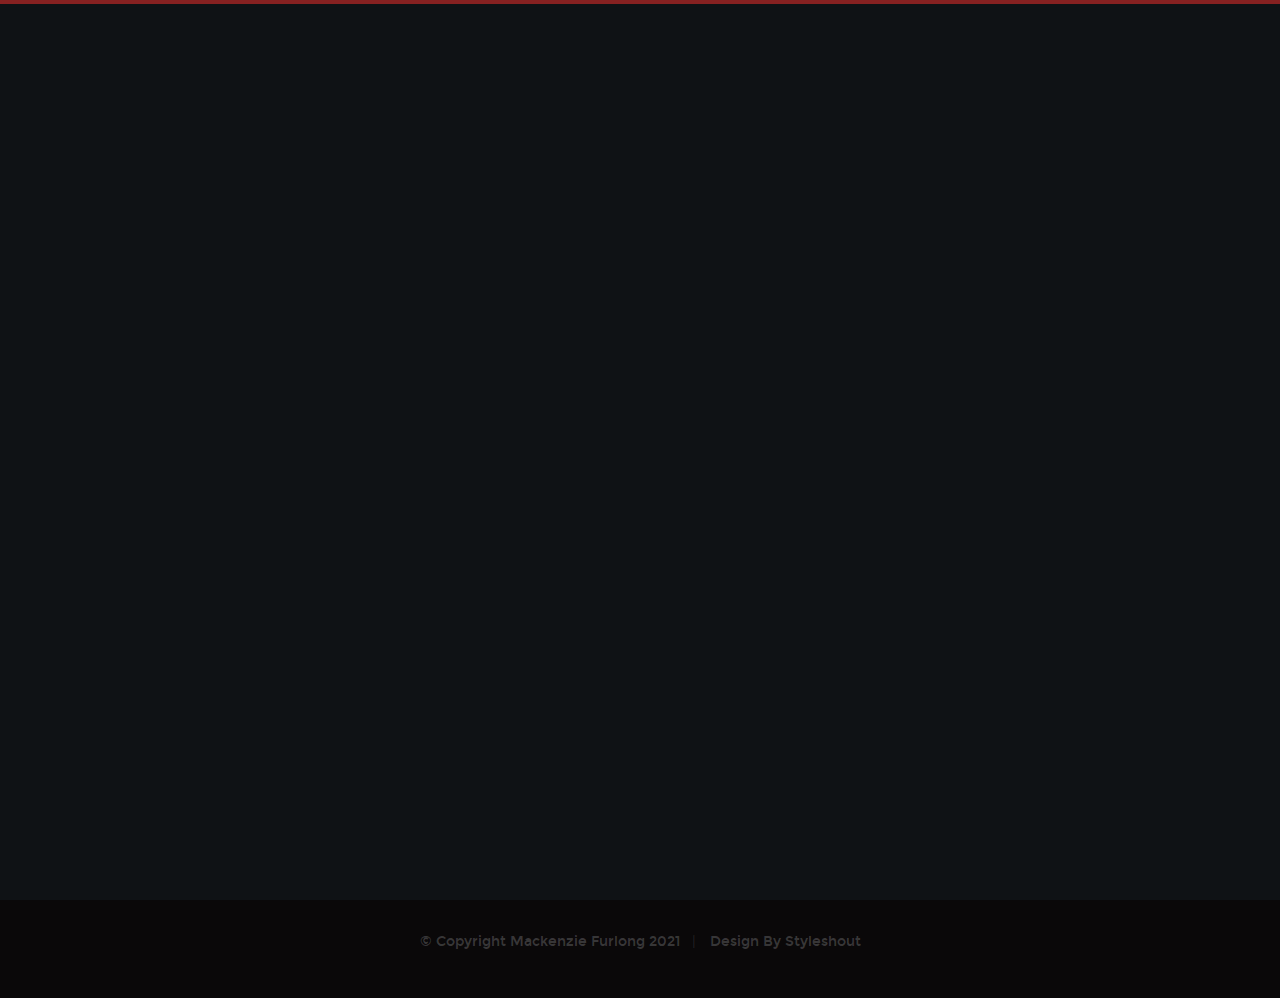
==== commit d5e2c3a1: "user feedback changes" ====
--- a/thanks.html
+++ b/thanks.html
@@ -46,9 +46,9 @@
 
     <!-- header
     ================================================== -->
-    <header class="s-header" style="background-color: #000000; height:95px; padding-top:10px;">
+    <header class="s-header" style="background-color: #000000; height:95px; padding-top:15px;">
 
-            <a class="site-logo"style="padding-left: 50px; width: 100%" href="https://mack6870.github.io/Personal-Website/#contact"><img style="padding-top: 15px; max-height: 50px; max-width: 50px;" src="Images/Back-Arrow-White.png" alt="Homepage"><span class="h01" style="color: #FFFFFF; font-size: 2.6rem;">&emsp;Back To Main Site</span></a>
+            <a class="site-logo"style="padding-left: 50px; width: 100%" href="https://mack6870.github.io/Personal-Website/#contact"><img style="padding-top: 20px; max-height: 45px; max-width: 45px;" src="Images/Back-Arrow-White.png" alt="Homepage"><span class="h01" style="color: #FFFFFF; font-size: 2.0rem;">&emsp;Back To Main Site</span></a>
 
     </header> <!-- end s-header -->
 
@@ -65,7 +65,7 @@
                 <h1 style="color:#FFFFFF;">Your submission has been received!</h1>
 
                 <p class="lead" style="color:#FFFFFF;">
-                  I will get back to you as soon as I can! I appeciate your email and will be in contact with you shortly.
+                  I appeciate your email and will be in contact with you shortly.
                 </p>
             </div>
         </div>
--- a/css/main.css
+++ b/css/main.css
@@ -2618,7 +2618,7 @@
 
 .s-testimonials {
     background-color: #0D0A0B;
-    background-image: url("../images/testimonial-bg.jpg");
+    background-image: url("../Images/testimonial-bg.jpg");
     background-repeat: no-repeat;
     background-position: center, center;
     padding-top: 9.6rem;
@@ -2975,7 +2975,7 @@
 }
 
 .stats__col--highlight {
-    background: #111111 url("../images/count-bg.jpg");
+    background: #111111 url("../Images/count-bg.jpg");
     background-size: 175px 175px;
     position: relative;
 }
